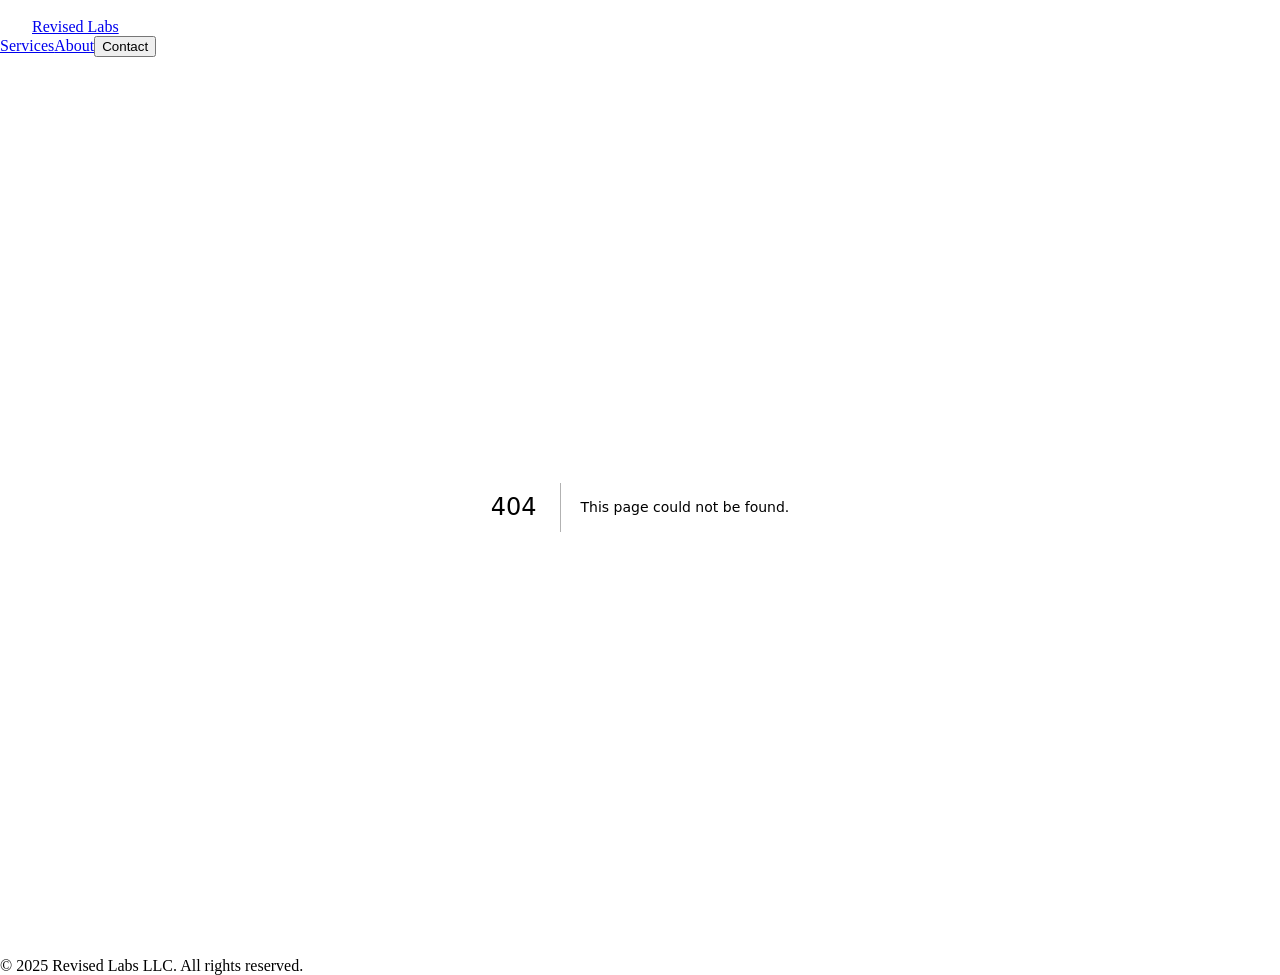
==== 404/index.html @ 35aca759 "trying path" ====
<!DOCTYPE html><!--xpmdP2iyxC4NeC9Fnushd--><html lang="en"><head><meta charSet="utf-8"/><meta name="viewport" content="width=device-width, initial-scale=1"/><link rel="preload" as="image" href="/revised_labs.png"/><link rel="stylesheet" href="/revisedlabs.com/_next/static/chunks/b23eba26e3c3e248.css" data-precedence="next"/><link rel="preload" as="script" fetchPriority="low" href="/revisedlabs.com/_next/static/chunks/e763ede94ab64db8.js"/><script src="/revisedlabs.com/_next/static/chunks/aa0a7c5c022cbeb9.js" async=""></script><script src="/revisedlabs.com/_next/static/chunks/d4b4a1ad90e2acdb.js" async=""></script><script src="/revisedlabs.com/_next/static/chunks/ad9ae217cc268f86.js" async=""></script><script src="/revisedlabs.com/_next/static/chunks/turbopack-08ae9ae83da7f808.js" async=""></script><script src="/revisedlabs.com/_next/static/chunks/428c0fe104c5d38a.js" async=""></script><script src="/revisedlabs.com/_next/static/chunks/ff1a16fafef87110.js" async=""></script><script src="/revisedlabs.com/_next/static/chunks/7340adf74ff47ec0.js" async=""></script><title>404: This page could not be found.</title><meta name="robots" content="noindex"/><meta name="next-size-adjust" content=""/><title>Revised Labs LLC</title><meta name="description" content="Revised Labs LLC provides consulting in infrastructure, systems, and software engineering."/><link rel="icon" href="/revisedlabs.com/favicon.ico?favicon.9a1964d8.ico" sizes="48x46" type="image/x-icon"/><script src="/revisedlabs.com/_next/static/chunks/a6dad97d9634a72d.js" noModule=""></script></head><body class="geist_a71539c9-module__T19VSG__variable geist_mono_8d43a2aa-module__8Li5zG__variable min-h-screen flex flex-col antialiased dark"><div hidden=""><!--$--><!--/$--></div><header class="fixed w-full top-0 z-50 border-b border-gray-200 dark:border-gray-800 bg-white/80 dark:bg-black/40 backdrop-blur"><div class="max-w-4xl mx-auto flex h-16 items-center justify-between px-4"><a class="flex items-center gap-2 font-semibold text-lg" href="/revisedlabs.com"><img alt="Revised Labs Logo" width="32" height="32" decoding="async" data-nimg="1" style="color:transparent" src="/revised_labs.png"/><span>Revised Labs</span></a><nav class="flex items-center gap-4"><a class="text-sm text-muted-foreground" href="/revisedlabs.com/services/">Services</a><a class="text-sm text-muted-foreground" href="/revisedlabs.com/about/">About</a><a href="/revisedlabs.com/contact/"><button data-slot="button" data-variant="default" data-size="sm" class="inline-flex items-center justify-center whitespace-nowrap text-sm font-medium transition-all disabled:pointer-events-none disabled:opacity-50 [&amp;_svg]:pointer-events-none [&amp;_svg:not([class*=&#x27;size-&#x27;])]:size-4 shrink-0 [&amp;_svg]:shrink-0 outline-none focus-visible:border-ring focus-visible:ring-ring/50 focus-visible:ring-[3px] aria-invalid:ring-destructive/20 dark:aria-invalid:ring-destructive/40 aria-invalid:border-destructive bg-primary text-primary-foreground hover:bg-primary/90 h-8 rounded-md gap-1.5 px-3 has-[&gt;svg]:px-2.5">Contact</button></a></nav></div></header><main class="flex-1"><div style="font-family:system-ui,&quot;Segoe UI&quot;,Roboto,Helvetica,Arial,sans-serif,&quot;Apple Color Emoji&quot;,&quot;Segoe UI Emoji&quot;;height:100vh;text-align:center;display:flex;flex-direction:column;align-items:center;justify-content:center"><div><style>body{color:#000;background:#fff;margin:0}.next-error-h1{border-right:1px solid rgba(0,0,0,.3)}@media (prefers-color-scheme:dark){body{color:#fff;background:#000}.next-error-h1{border-right:1px solid rgba(255,255,255,.3)}}</style><h1 class="next-error-h1" style="display:inline-block;margin:0 20px 0 0;padding:0 23px 0 0;font-size:24px;font-weight:500;vertical-align:top;line-height:49px">404</h1><div style="display:inline-block"><h2 style="font-size:14px;font-weight:400;line-height:49px;margin:0">This page could not be found.</h2></div></div></div><!--$--><!--/$--></main><footer class="w-full border-t py-6"><div class="container mx-auto px-4 text-center text-sm text-muted-foreground">© <!-- -->2025<!-- --> Revised Labs LLC. All rights reserved.</div></footer><section aria-label="Notifications alt+T" tabindex="-1" aria-live="polite" aria-relevant="additions text" aria-atomic="false"></section><script src="/revisedlabs.com/_next/static/chunks/e763ede94ab64db8.js" id="_R_" async=""></script><script>(self.__next_f=self.__next_f||[]).push([0])</script><script>self.__next_f.push([1,"1:\"$Sreact.fragment\"\n2:I[22016,[\"/revisedlabs.com/_next/static/chunks/428c0fe104c5d38a.js\"],\"\"]\n3:I[5500,[\"/revisedlabs.com/_next/static/chunks/428c0fe104c5d38a.js\"],\"Image\"]\n4:I[39756,[\"/revisedlabs.com/_next/static/chunks/ff1a16fafef87110.js\",\"/revisedlabs.com/_next/static/chunks/7340adf74ff47ec0.js\"],\"default\"]\n5:I[37457,[\"/revisedlabs.com/_next/static/chunks/ff1a16fafef87110.js\",\"/revisedlabs.com/_next/static/chunks/7340adf74ff47ec0.js\"],\"default\"]\n6:I[13354,[\"/revisedlabs.com/_next/static/chunks/428c0fe104c5d38a.js\"],\"Toaster\"]\nb:I[68027,[\"/revisedlabs.com/_next/static/chunks/ff1a16fafef87110.js\",\"/revisedlabs.com/_next/static/chunks/7340adf74ff47ec0.js\"],\"default\"]\n:HL[\"/revisedlabs.com/_next/static/chunks/b23eba26e3c3e248.css\",\"style\"]\n"])</script><script>self.__next_f.push([1,"0:{\"P\":null,\"b\":\"xpmdP2iyxC4NeC9Fnushd\",\"c\":[\"\",\"_not-found\",\"\"],\"q\":\"\",\"i\":false,\"f\":[[[\"\",{\"children\":[\"/_not-found\",{\"children\":[\"__PAGE__\",{}]}]},\"$undefined\",\"$undefined\",true],[[\"$\",\"$1\",\"c\",{\"children\":[[[\"$\",\"link\",\"0\",{\"rel\":\"stylesheet\",\"href\":\"/revisedlabs.com/_next/static/chunks/b23eba26e3c3e248.css\",\"precedence\":\"next\",\"crossOrigin\":\"$undefined\",\"nonce\":\"$undefined\"}],[\"$\",\"script\",\"script-0\",{\"src\":\"/revisedlabs.com/_next/static/chunks/428c0fe104c5d38a.js\",\"async\":true,\"nonce\":\"$undefined\"}]],[\"$\",\"html\",null,{\"lang\":\"en\",\"children\":[\"$\",\"body\",null,{\"className\":\"geist_a71539c9-module__T19VSG__variable geist_mono_8d43a2aa-module__8Li5zG__variable min-h-screen flex flex-col antialiased dark\",\"children\":[[\"$\",\"header\",null,{\"className\":\"fixed w-full top-0 z-50 border-b border-gray-200 dark:border-gray-800 bg-white/80 dark:bg-black/40 backdrop-blur\",\"children\":[\"$\",\"div\",null,{\"className\":\"max-w-4xl mx-auto flex h-16 items-center justify-between px-4\",\"children\":[[\"$\",\"$L2\",null,{\"href\":\"/\",\"className\":\"flex items-center gap-2 font-semibold text-lg\",\"children\":[[\"$\",\"$L3\",null,{\"src\":\"/revised_labs.png\",\"alt\":\"Revised Labs Logo\",\"width\":32,\"height\":32,\"priority\":true}],[\"$\",\"span\",null,{\"children\":\"Revised Labs\"}]]}],[\"$\",\"nav\",null,{\"className\":\"flex items-center gap-4\",\"children\":[[\"$\",\"$L2\",null,{\"href\":\"/services\",\"className\":\"text-sm text-muted-foreground\",\"children\":\"Services\"}],[\"$\",\"$L2\",null,{\"href\":\"/about\",\"className\":\"text-sm text-muted-foreground\",\"children\":\"About\"}],[\"$\",\"$L2\",null,{\"href\":\"/contact\",\"children\":[\"$\",\"button\",null,{\"data-slot\":\"button\",\"data-variant\":\"default\",\"data-size\":\"sm\",\"className\":\"inline-flex items-center justify-center whitespace-nowrap text-sm font-medium transition-all disabled:pointer-events-none disabled:opacity-50 [\u0026_svg]:pointer-events-none [\u0026_svg:not([class*='size-'])]:size-4 shrink-0 [\u0026_svg]:shrink-0 outline-none focus-visible:border-ring focus-visible:ring-ring/50 focus-visible:ring-[3px] aria-invalid:ring-destructive/20 dark:aria-invalid:ring-destructive/40 aria-invalid:border-destructive bg-primary text-primary-foreground hover:bg-primary/90 h-8 rounded-md gap-1.5 px-3 has-[\u003esvg]:px-2.5\",\"children\":\"Contact\"}]}]]}]]}]}],[\"$\",\"main\",null,{\"className\":\"flex-1\",\"children\":[\"$\",\"$L4\",null,{\"parallelRouterKey\":\"children\",\"error\":\"$undefined\",\"errorStyles\":\"$undefined\",\"errorScripts\":\"$undefined\",\"template\":[\"$\",\"$L5\",null,{}],\"templateStyles\":\"$undefined\",\"templateScripts\":\"$undefined\",\"notFound\":[[[\"$\",\"title\",null,{\"children\":\"404: This page could not be found.\"}],[\"$\",\"div\",null,{\"style\":{\"fontFamily\":\"system-ui,\\\"Segoe UI\\\",Roboto,Helvetica,Arial,sans-serif,\\\"Apple Color Emoji\\\",\\\"Segoe UI Emoji\\\"\",\"height\":\"100vh\",\"textAlign\":\"center\",\"display\":\"flex\",\"flexDirection\":\"column\",\"alignItems\":\"center\",\"justifyContent\":\"center\"},\"children\":[\"$\",\"div\",null,{\"children\":[[\"$\",\"style\",null,{\"dangerouslySetInnerHTML\":{\"__html\":\"body{color:#000;background:#fff;margin:0}.next-error-h1{border-right:1px solid rgba(0,0,0,.3)}@media (prefers-color-scheme:dark){body{color:#fff;background:#000}.next-error-h1{border-right:1px solid rgba(255,255,255,.3)}}\"}}],[\"$\",\"h1\",null,{\"className\":\"next-error-h1\",\"style\":{\"display\":\"inline-block\",\"margin\":\"0 20px 0 0\",\"padding\":\"0 23px 0 0\",\"fontSize\":24,\"fontWeight\":500,\"verticalAlign\":\"top\",\"lineHeight\":\"49px\"},\"children\":404}],[\"$\",\"div\",null,{\"style\":{\"display\":\"inline-block\"},\"children\":[\"$\",\"h2\",null,{\"style\":{\"fontSize\":14,\"fontWeight\":400,\"lineHeight\":\"49px\",\"margin\":0},\"children\":\"This page could not be found.\"}]}]]}]}]],[]],\"forbidden\":\"$undefined\",\"unauthorized\":\"$undefined\"}]}],[\"$\",\"footer\",null,{\"className\":\"w-full border-t py-6\",\"children\":[\"$\",\"div\",null,{\"className\":\"container mx-auto px-4 text-center text-sm text-muted-foreground\",\"children\":[\"© \",2025,\" Revised Labs LLC. All rights reserved.\"]}]}],[\"$\",\"$L6\",null,{\"position\":\"top-center\"}]]}]}]]}],{\"children\":[[\"$\",\"$1\",\"c\",{\"children\":[null,[\"$\",\"$L4\",null,{\"parallelRouterKey\":\"children\",\"error\":\"$undefined\",\"errorStyles\":\"$undefined\",\"errorScripts\":\"$undefined\",\"template\":[\"$\",\"$L5\",null,{}],\"templateStyles\":\"$undefined\",\"templateScripts\":\"$undefined\",\"notFound\":\"$undefined\",\"forbidden\":\"$undefined\",\"unauthorized\":\"$undefined\"}]]}],{\"children\":[[\"$\",\"$1\",\"c\",{\"children\":[[[\"$\",\"title\",null,{\"children\":\"404: This page could not be found.\"}],[\"$\",\"div\",null,{\"style\":\"$0:f:0:1:0:props:children:1:props:children:props:children:1:props:children:props:notFound:0:1:props:style\",\"children\":[\"$\",\"div\",null,{\"children\":[[\"$\",\"style\",null,{\"dangerouslySetInnerHTML\":{\"__html\":\"body{color:#000;background:#fff;margin:0}.next-error-h1{border-right:1px solid rgba(0,0,0,.3)}@media (prefers-color-scheme:dark){body{color:#fff;background:#000}.next-error-h1{border-right:1px solid rgba(255,255,255,.3)}}\"}}],\"$L7\",\"$L8\"]}]}]],null,\"$L9\"]}],{},null,false,false]},null,false,false]},null,false,false],\"$La\",false]],\"m\":\"$undefined\",\"G\":[\"$b\",\"$undefined\"],\"S\":true}\n"])</script><script>self.__next_f.push([1,"c:I[97367,[\"/revisedlabs.com/_next/static/chunks/ff1a16fafef87110.js\",\"/revisedlabs.com/_next/static/chunks/7340adf74ff47ec0.js\"],\"OutletBoundary\"]\nd:\"$Sreact.suspense\"\nf:I[97367,[\"/revisedlabs.com/_next/static/chunks/ff1a16fafef87110.js\",\"/revisedlabs.com/_next/static/chunks/7340adf74ff47ec0.js\"],\"ViewportBoundary\"]\n11:I[97367,[\"/revisedlabs.com/_next/static/chunks/ff1a16fafef87110.js\",\"/revisedlabs.com/_next/static/chunks/7340adf74ff47ec0.js\"],\"MetadataBoundary\"]\n7:[\"$\",\"h1\",null,{\"className\":\"next-error-h1\",\"style\":\"$0:f:0:1:0:props:children:1:props:children:props:children:1:props:children:props:notFound:0:1:props:children:props:children:1:props:style\",\"children\":404}]\n8:[\"$\",\"div\",null,{\"style\":\"$0:f:0:1:0:props:children:1:props:children:props:children:1:props:children:props:notFound:0:1:props:children:props:children:2:props:style\",\"children\":[\"$\",\"h2\",null,{\"style\":\"$0:f:0:1:0:props:children:1:props:children:props:children:1:props:children:props:notFound:0:1:props:children:props:children:2:props:children:props:style\",\"children\":\"This page could not be found.\"}]}]\n9:[\"$\",\"$Lc\",null,{\"children\":[\"$\",\"$d\",null,{\"name\":\"Next.MetadataOutlet\",\"children\":\"$@e\"}]}]\na:[\"$\",\"$1\",\"h\",{\"children\":[[\"$\",\"meta\",null,{\"name\":\"robots\",\"content\":\"noindex\"}],[\"$\",\"$Lf\",null,{\"children\":\"$L10\"}],[\"$\",\"div\",null,{\"hidden\":true,\"children\":[\"$\",\"$L11\",null,{\"children\":[\"$\",\"$d\",null,{\"name\":\"Next.Metadata\",\"children\":\"$L12\"}]}]}],[\"$\",\"meta\",null,{\"name\":\"next-size-adjust\",\"content\":\"\"}]]}]\n"])</script><script>self.__next_f.push([1,"10:[[\"$\",\"meta\",\"0\",{\"charSet\":\"utf-8\"}],[\"$\",\"meta\",\"1\",{\"name\":\"viewport\",\"content\":\"width=device-width, initial-scale=1\"}]]\n"])</script><script>self.__next_f.push([1,"13:I[27201,[\"/revisedlabs.com/_next/static/chunks/ff1a16fafef87110.js\",\"/revisedlabs.com/_next/static/chunks/7340adf74ff47ec0.js\"],\"IconMark\"]\ne:null\n12:[[\"$\",\"title\",\"0\",{\"children\":\"Revised Labs LLC\"}],[\"$\",\"meta\",\"1\",{\"name\":\"description\",\"content\":\"Revised Labs LLC provides consulting in infrastructure, systems, and software engineering.\"}],[\"$\",\"link\",\"2\",{\"rel\":\"icon\",\"href\":\"/revisedlabs.com/favicon.ico?favicon.9a1964d8.ico\",\"sizes\":\"48x46\",\"type\":\"image/x-icon\"}],[\"$\",\"$L13\",\"3\",{}]]\n"])</script></body></html>
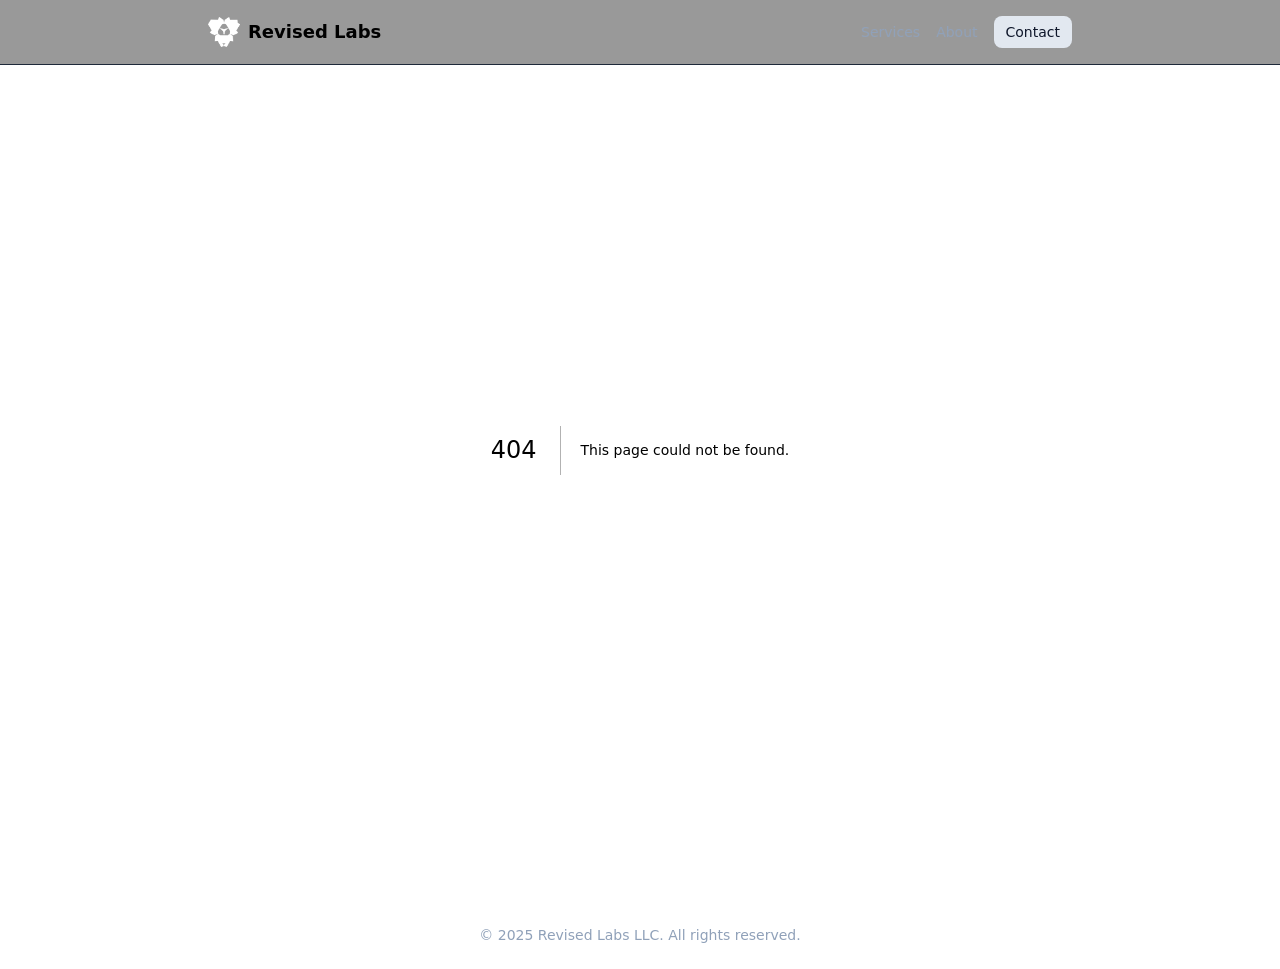
==== commit 046e8ec6: "removed base" ====
--- a/404/index.html
+++ b/404/index.html
@@ -1 +1 @@
-<!DOCTYPE html><!--xpmdP2iyxC4NeC9Fnushd--><html lang="en"><head><meta charSet="utf-8"/><meta name="viewport" content="width=device-width, initial-scale=1"/><link rel="preload" as="image" href="/revised_labs.png"/><link rel="stylesheet" href="/revisedlabs.com/_next/static/chunks/b23eba26e3c3e248.css" data-precedence="next"/><link rel="preload" as="script" fetchPriority="low" href="/revisedlabs.com/_next/static/chunks/e763ede94ab64db8.js"/><script src="/revisedlabs.com/_next/static/chunks/aa0a7c5c022cbeb9.js" async=""></script><script src="/revisedlabs.com/_next/static/chunks/d4b4a1ad90e2acdb.js" async=""></script><script src="/revisedlabs.com/_next/static/chunks/ad9ae217cc268f86.js" async=""></script><script src="/revisedlabs.com/_next/static/chunks/turbopack-08ae9ae83da7f808.js" async=""></script><script src="/revisedlabs.com/_next/static/chunks/428c0fe104c5d38a.js" async=""></script><script src="/revisedlabs.com/_next/static/chunks/ff1a16fafef87110.js" async=""></script><script src="/revisedlabs.com/_next/static/chunks/7340adf74ff47ec0.js" async=""></script><title>404: This page could not be found.</title><meta name="robots" content="noindex"/><meta name="next-size-adjust" content=""/><title>Revised Labs LLC</title><meta name="description" content="Revised Labs LLC provides consulting in infrastructure, systems, and software engineering."/><link rel="icon" href="/revisedlabs.com/favicon.ico?favicon.9a1964d8.ico" sizes="48x46" type="image/x-icon"/><script src="/revisedlabs.com/_next/static/chunks/a6dad97d9634a72d.js" noModule=""></script></head><body class="geist_a71539c9-module__T19VSG__variable geist_mono_8d43a2aa-module__8Li5zG__variable min-h-screen flex flex-col antialiased dark"><div hidden=""><!--$--><!--/$--></div><header class="fixed w-full top-0 z-50 border-b border-gray-200 dark:border-gray-800 bg-white/80 dark:bg-black/40 backdrop-blur"><div class="max-w-4xl mx-auto flex h-16 items-center justify-between px-4"><a class="flex items-center gap-2 font-semibold text-lg" href="/revisedlabs.com"><img alt="Revised Labs Logo" width="32" height="32" decoding="async" data-nimg="1" style="color:transparent" src="/revised_labs.png"/><span>Revised Labs</span></a><nav class="flex items-center gap-4"><a class="text-sm text-muted-foreground" href="/revisedlabs.com/services/">Services</a><a class="text-sm text-muted-foreground" href="/revisedlabs.com/about/">About</a><a href="/revisedlabs.com/contact/"><button data-slot="button" data-variant="default" data-size="sm" class="inline-flex items-center justify-center whitespace-nowrap text-sm font-medium transition-all disabled:pointer-events-none disabled:opacity-50 [&amp;_svg]:pointer-events-none [&amp;_svg:not([class*=&#x27;size-&#x27;])]:size-4 shrink-0 [&amp;_svg]:shrink-0 outline-none focus-visible:border-ring focus-visible:ring-ring/50 focus-visible:ring-[3px] aria-invalid:ring-destructive/20 dark:aria-invalid:ring-destructive/40 aria-invalid:border-destructive bg-primary text-primary-foreground hover:bg-primary/90 h-8 rounded-md gap-1.5 px-3 has-[&gt;svg]:px-2.5">Contact</button></a></nav></div></header><main class="flex-1"><div style="font-family:system-ui,&quot;Segoe UI&quot;,Roboto,Helvetica,Arial,sans-serif,&quot;Apple Color Emoji&quot;,&quot;Segoe UI Emoji&quot;;height:100vh;text-align:center;display:flex;flex-direction:column;align-items:center;justify-content:center"><div><style>body{color:#000;background:#fff;margin:0}.next-error-h1{border-right:1px solid rgba(0,0,0,.3)}@media (prefers-color-scheme:dark){body{color:#fff;background:#000}.next-error-h1{border-right:1px solid rgba(255,255,255,.3)}}</style><h1 class="next-error-h1" style="display:inline-block;margin:0 20px 0 0;padding:0 23px 0 0;font-size:24px;font-weight:500;vertical-align:top;line-height:49px">404</h1><div style="display:inline-block"><h2 style="font-size:14px;font-weight:400;line-height:49px;margin:0">This page could not be found.</h2></div></div></div><!--$--><!--/$--></main><footer class="w-full border-t py-6"><div class="container mx-auto px-4 text-center text-sm text-muted-foreground">© <!-- -->2025<!-- --> Revised Labs LLC. All rights reserved.</div></footer><section aria-label="Notifications alt+T" tabindex="-1" aria-live="polite" aria-relevant="additions text" aria-atomic="false"></section><script src="/revisedlabs.com/_next/static/chunks/e763ede94ab64db8.js" id="_R_" async=""></script><script>(self.__next_f=self.__next_f||[]).push([0])</script><script>self.__next_f.push([1,"1:\"$Sreact.fragment\"\n2:I[22016,[\"/revisedlabs.com/_next/static/chunks/428c0fe104c5d38a.js\"],\"\"]\n3:I[5500,[\"/revisedlabs.com/_next/static/chunks/428c0fe104c5d38a.js\"],\"Image\"]\n4:I[39756,[\"/revisedlabs.com/_next/static/chunks/ff1a16fafef87110.js\",\"/revisedlabs.com/_next/static/chunks/7340adf74ff47ec0.js\"],\"default\"]\n5:I[37457,[\"/revisedlabs.com/_next/static/chunks/ff1a16fafef87110.js\",\"/revisedlabs.com/_next/static/chunks/7340adf74ff47ec0.js\"],\"default\"]\n6:I[13354,[\"/revisedlabs.com/_next/static/chunks/428c0fe104c5d38a.js\"],\"Toaster\"]\nb:I[68027,[\"/revisedlabs.com/_next/static/chunks/ff1a16fafef87110.js\",\"/revisedlabs.com/_next/static/chunks/7340adf74ff47ec0.js\"],\"default\"]\n:HL[\"/revisedlabs.com/_next/static/chunks/b23eba26e3c3e248.css\",\"style\"]\n"])</script><script>self.__next_f.push([1,"0:{\"P\":null,\"b\":\"xpmdP2iyxC4NeC9Fnushd\",\"c\":[\"\",\"_not-found\",\"\"],\"q\":\"\",\"i\":false,\"f\":[[[\"\",{\"children\":[\"/_not-found\",{\"children\":[\"__PAGE__\",{}]}]},\"$undefined\",\"$undefined\",true],[[\"$\",\"$1\",\"c\",{\"children\":[[[\"$\",\"link\",\"0\",{\"rel\":\"stylesheet\",\"href\":\"/revisedlabs.com/_next/static/chunks/b23eba26e3c3e248.css\",\"precedence\":\"next\",\"crossOrigin\":\"$undefined\",\"nonce\":\"$undefined\"}],[\"$\",\"script\",\"script-0\",{\"src\":\"/revisedlabs.com/_next/static/chunks/428c0fe104c5d38a.js\",\"async\":true,\"nonce\":\"$undefined\"}]],[\"$\",\"html\",null,{\"lang\":\"en\",\"children\":[\"$\",\"body\",null,{\"className\":\"geist_a71539c9-module__T19VSG__variable geist_mono_8d43a2aa-module__8Li5zG__variable min-h-screen flex flex-col antialiased dark\",\"children\":[[\"$\",\"header\",null,{\"className\":\"fixed w-full top-0 z-50 border-b border-gray-200 dark:border-gray-800 bg-white/80 dark:bg-black/40 backdrop-blur\",\"children\":[\"$\",\"div\",null,{\"className\":\"max-w-4xl mx-auto flex h-16 items-center justify-between px-4\",\"children\":[[\"$\",\"$L2\",null,{\"href\":\"/\",\"className\":\"flex items-center gap-2 font-semibold text-lg\",\"children\":[[\"$\",\"$L3\",null,{\"src\":\"/revised_labs.png\",\"alt\":\"Revised Labs Logo\",\"width\":32,\"height\":32,\"priority\":true}],[\"$\",\"span\",null,{\"children\":\"Revised Labs\"}]]}],[\"$\",\"nav\",null,{\"className\":\"flex items-center gap-4\",\"children\":[[\"$\",\"$L2\",null,{\"href\":\"/services\",\"className\":\"text-sm text-muted-foreground\",\"children\":\"Services\"}],[\"$\",\"$L2\",null,{\"href\":\"/about\",\"className\":\"text-sm text-muted-foreground\",\"children\":\"About\"}],[\"$\",\"$L2\",null,{\"href\":\"/contact\",\"children\":[\"$\",\"button\",null,{\"data-slot\":\"button\",\"data-variant\":\"default\",\"data-size\":\"sm\",\"className\":\"inline-flex items-center justify-center whitespace-nowrap text-sm font-medium transition-all disabled:pointer-events-none disabled:opacity-50 [\u0026_svg]:pointer-events-none [\u0026_svg:not([class*='size-'])]:size-4 shrink-0 [\u0026_svg]:shrink-0 outline-none focus-visible:border-ring focus-visible:ring-ring/50 focus-visible:ring-[3px] aria-invalid:ring-destructive/20 dark:aria-invalid:ring-destructive/40 aria-invalid:border-destructive bg-primary text-primary-foreground hover:bg-primary/90 h-8 rounded-md gap-1.5 px-3 has-[\u003esvg]:px-2.5\",\"children\":\"Contact\"}]}]]}]]}]}],[\"$\",\"main\",null,{\"className\":\"flex-1\",\"children\":[\"$\",\"$L4\",null,{\"parallelRouterKey\":\"children\",\"error\":\"$undefined\",\"errorStyles\":\"$undefined\",\"errorScripts\":\"$undefined\",\"template\":[\"$\",\"$L5\",null,{}],\"templateStyles\":\"$undefined\",\"templateScripts\":\"$undefined\",\"notFound\":[[[\"$\",\"title\",null,{\"children\":\"404: This page could not be found.\"}],[\"$\",\"div\",null,{\"style\":{\"fontFamily\":\"system-ui,\\\"Segoe UI\\\",Roboto,Helvetica,Arial,sans-serif,\\\"Apple Color Emoji\\\",\\\"Segoe UI Emoji\\\"\",\"height\":\"100vh\",\"textAlign\":\"center\",\"display\":\"flex\",\"flexDirection\":\"column\",\"alignItems\":\"center\",\"justifyContent\":\"center\"},\"children\":[\"$\",\"div\",null,{\"children\":[[\"$\",\"style\",null,{\"dangerouslySetInnerHTML\":{\"__html\":\"body{color:#000;background:#fff;margin:0}.next-error-h1{border-right:1px solid rgba(0,0,0,.3)}@media (prefers-color-scheme:dark){body{color:#fff;background:#000}.next-error-h1{border-right:1px solid rgba(255,255,255,.3)}}\"}}],[\"$\",\"h1\",null,{\"className\":\"next-error-h1\",\"style\":{\"display\":\"inline-block\",\"margin\":\"0 20px 0 0\",\"padding\":\"0 23px 0 0\",\"fontSize\":24,\"fontWeight\":500,\"verticalAlign\":\"top\",\"lineHeight\":\"49px\"},\"children\":404}],[\"$\",\"div\",null,{\"style\":{\"display\":\"inline-block\"},\"children\":[\"$\",\"h2\",null,{\"style\":{\"fontSize\":14,\"fontWeight\":400,\"lineHeight\":\"49px\",\"margin\":0},\"children\":\"This page could not be found.\"}]}]]}]}]],[]],\"forbidden\":\"$undefined\",\"unauthorized\":\"$undefined\"}]}],[\"$\",\"footer\",null,{\"className\":\"w-full border-t py-6\",\"children\":[\"$\",\"div\",null,{\"className\":\"container mx-auto px-4 text-center text-sm text-muted-foreground\",\"children\":[\"© \",2025,\" Revised Labs LLC. All rights reserved.\"]}]}],[\"$\",\"$L6\",null,{\"position\":\"top-center\"}]]}]}]]}],{\"children\":[[\"$\",\"$1\",\"c\",{\"children\":[null,[\"$\",\"$L4\",null,{\"parallelRouterKey\":\"children\",\"error\":\"$undefined\",\"errorStyles\":\"$undefined\",\"errorScripts\":\"$undefined\",\"template\":[\"$\",\"$L5\",null,{}],\"templateStyles\":\"$undefined\",\"templateScripts\":\"$undefined\",\"notFound\":\"$undefined\",\"forbidden\":\"$undefined\",\"unauthorized\":\"$undefined\"}]]}],{\"children\":[[\"$\",\"$1\",\"c\",{\"children\":[[[\"$\",\"title\",null,{\"children\":\"404: This page could not be found.\"}],[\"$\",\"div\",null,{\"style\":\"$0:f:0:1:0:props:children:1:props:children:props:children:1:props:children:props:notFound:0:1:props:style\",\"children\":[\"$\",\"div\",null,{\"children\":[[\"$\",\"style\",null,{\"dangerouslySetInnerHTML\":{\"__html\":\"body{color:#000;background:#fff;margin:0}.next-error-h1{border-right:1px solid rgba(0,0,0,.3)}@media (prefers-color-scheme:dark){body{color:#fff;background:#000}.next-error-h1{border-right:1px solid rgba(255,255,255,.3)}}\"}}],\"$L7\",\"$L8\"]}]}]],null,\"$L9\"]}],{},null,false,false]},null,false,false]},null,false,false],\"$La\",false]],\"m\":\"$undefined\",\"G\":[\"$b\",\"$undefined\"],\"S\":true}\n"])</script><script>self.__next_f.push([1,"c:I[97367,[\"/revisedlabs.com/_next/static/chunks/ff1a16fafef87110.js\",\"/revisedlabs.com/_next/static/chunks/7340adf74ff47ec0.js\"],\"OutletBoundary\"]\nd:\"$Sreact.suspense\"\nf:I[97367,[\"/revisedlabs.com/_next/static/chunks/ff1a16fafef87110.js\",\"/revisedlabs.com/_next/static/chunks/7340adf74ff47ec0.js\"],\"ViewportBoundary\"]\n11:I[97367,[\"/revisedlabs.com/_next/static/chunks/ff1a16fafef87110.js\",\"/revisedlabs.com/_next/static/chunks/7340adf74ff47ec0.js\"],\"MetadataBoundary\"]\n7:[\"$\",\"h1\",null,{\"className\":\"next-error-h1\",\"style\":\"$0:f:0:1:0:props:children:1:props:children:props:children:1:props:children:props:notFound:0:1:props:children:props:children:1:props:style\",\"children\":404}]\n8:[\"$\",\"div\",null,{\"style\":\"$0:f:0:1:0:props:children:1:props:children:props:children:1:props:children:props:notFound:0:1:props:children:props:children:2:props:style\",\"children\":[\"$\",\"h2\",null,{\"style\":\"$0:f:0:1:0:props:children:1:props:children:props:children:1:props:children:props:notFound:0:1:props:children:props:children:2:props:children:props:style\",\"children\":\"This page could not be found.\"}]}]\n9:[\"$\",\"$Lc\",null,{\"children\":[\"$\",\"$d\",null,{\"name\":\"Next.MetadataOutlet\",\"children\":\"$@e\"}]}]\na:[\"$\",\"$1\",\"h\",{\"children\":[[\"$\",\"meta\",null,{\"name\":\"robots\",\"content\":\"noindex\"}],[\"$\",\"$Lf\",null,{\"children\":\"$L10\"}],[\"$\",\"div\",null,{\"hidden\":true,\"children\":[\"$\",\"$L11\",null,{\"children\":[\"$\",\"$d\",null,{\"name\":\"Next.Metadata\",\"children\":\"$L12\"}]}]}],[\"$\",\"meta\",null,{\"name\":\"next-size-adjust\",\"content\":\"\"}]]}]\n"])</script><script>self.__next_f.push([1,"10:[[\"$\",\"meta\",\"0\",{\"charSet\":\"utf-8\"}],[\"$\",\"meta\",\"1\",{\"name\":\"viewport\",\"content\":\"width=device-width, initial-scale=1\"}]]\n"])</script><script>self.__next_f.push([1,"13:I[27201,[\"/revisedlabs.com/_next/static/chunks/ff1a16fafef87110.js\",\"/revisedlabs.com/_next/static/chunks/7340adf74ff47ec0.js\"],\"IconMark\"]\ne:null\n12:[[\"$\",\"title\",\"0\",{\"children\":\"Revised Labs LLC\"}],[\"$\",\"meta\",\"1\",{\"name\":\"description\",\"content\":\"Revised Labs LLC provides consulting in infrastructure, systems, and software engineering.\"}],[\"$\",\"link\",\"2\",{\"rel\":\"icon\",\"href\":\"/revisedlabs.com/favicon.ico?favicon.9a1964d8.ico\",\"sizes\":\"48x46\",\"type\":\"image/x-icon\"}],[\"$\",\"$L13\",\"3\",{}]]\n"])</script></body></html>+<!DOCTYPE html><!--VBgOIwMroVGfZwz7dorbr--><html lang="en"><head><meta charSet="utf-8"/><meta name="viewport" content="width=device-width, initial-scale=1"/><link rel="preload" as="image" href="/revised_labs.png"/><link rel="stylesheet" href="/_next/static/chunks/b23eba26e3c3e248.css" data-precedence="next"/><link rel="preload" as="script" fetchPriority="low" href="/_next/static/chunks/e763ede94ab64db8.js"/><script src="/_next/static/chunks/aa0a7c5c022cbeb9.js" async=""></script><script src="/_next/static/chunks/d4b4a1ad90e2acdb.js" async=""></script><script src="/_next/static/chunks/0122bb27ffb6a1be.js" async=""></script><script src="/_next/static/chunks/turbopack-5ea8265640cfc899.js" async=""></script><script src="/_next/static/chunks/62719e72f26ec309.js" async=""></script><script src="/_next/static/chunks/ff1a16fafef87110.js" async=""></script><script src="/_next/static/chunks/7340adf74ff47ec0.js" async=""></script><title>404: This page could not be found.</title><meta name="robots" content="noindex"/><meta name="next-size-adjust" content=""/><title>Revised Labs LLC</title><meta name="description" content="Revised Labs LLC provides consulting in infrastructure, systems, and software engineering."/><link rel="icon" href="/favicon.ico?favicon.9a1964d8.ico" sizes="48x46" type="image/x-icon"/><script src="/_next/static/chunks/a6dad97d9634a72d.js" noModule=""></script></head><body class="geist_a71539c9-module__T19VSG__variable geist_mono_8d43a2aa-module__8Li5zG__variable min-h-screen flex flex-col antialiased dark"><div hidden=""><!--$--><!--/$--></div><header class="fixed w-full top-0 z-50 border-b border-gray-200 dark:border-gray-800 bg-white/80 dark:bg-black/40 backdrop-blur"><div class="max-w-4xl mx-auto flex h-16 items-center justify-between px-4"><a class="flex items-center gap-2 font-semibold text-lg" href="/"><img alt="Revised Labs Logo" width="32" height="32" decoding="async" data-nimg="1" style="color:transparent" src="/revised_labs.png"/><span>Revised Labs</span></a><nav class="flex items-center gap-4"><a class="text-sm text-muted-foreground" href="/services/">Services</a><a class="text-sm text-muted-foreground" href="/about/">About</a><a href="/contact/"><button data-slot="button" data-variant="default" data-size="sm" class="inline-flex items-center justify-center whitespace-nowrap text-sm font-medium transition-all disabled:pointer-events-none disabled:opacity-50 [&amp;_svg]:pointer-events-none [&amp;_svg:not([class*=&#x27;size-&#x27;])]:size-4 shrink-0 [&amp;_svg]:shrink-0 outline-none focus-visible:border-ring focus-visible:ring-ring/50 focus-visible:ring-[3px] aria-invalid:ring-destructive/20 dark:aria-invalid:ring-destructive/40 aria-invalid:border-destructive bg-primary text-primary-foreground hover:bg-primary/90 h-8 rounded-md gap-1.5 px-3 has-[&gt;svg]:px-2.5">Contact</button></a></nav></div></header><main class="flex-1"><div style="font-family:system-ui,&quot;Segoe UI&quot;,Roboto,Helvetica,Arial,sans-serif,&quot;Apple Color Emoji&quot;,&quot;Segoe UI Emoji&quot;;height:100vh;text-align:center;display:flex;flex-direction:column;align-items:center;justify-content:center"><div><style>body{color:#000;background:#fff;margin:0}.next-error-h1{border-right:1px solid rgba(0,0,0,.3)}@media (prefers-color-scheme:dark){body{color:#fff;background:#000}.next-error-h1{border-right:1px solid rgba(255,255,255,.3)}}</style><h1 class="next-error-h1" style="display:inline-block;margin:0 20px 0 0;padding:0 23px 0 0;font-size:24px;font-weight:500;vertical-align:top;line-height:49px">404</h1><div style="display:inline-block"><h2 style="font-size:14px;font-weight:400;line-height:49px;margin:0">This page could not be found.</h2></div></div></div><!--$--><!--/$--></main><footer class="w-full border-t py-6"><div class="container mx-auto px-4 text-center text-sm text-muted-foreground">© <!-- -->2025<!-- --> Revised Labs LLC. All rights reserved.</div></footer><section aria-label="Notifications alt+T" tabindex="-1" aria-live="polite" aria-relevant="additions text" aria-atomic="false"></section><script src="/_next/static/chunks/e763ede94ab64db8.js" id="_R_" async=""></script><script>(self.__next_f=self.__next_f||[]).push([0])</script><script>self.__next_f.push([1,"1:\"$Sreact.fragment\"\n2:I[22016,[\"/_next/static/chunks/62719e72f26ec309.js\"],\"\"]\n3:I[5500,[\"/_next/static/chunks/62719e72f26ec309.js\"],\"Image\"]\n4:I[39756,[\"/_next/static/chunks/ff1a16fafef87110.js\",\"/_next/static/chunks/7340adf74ff47ec0.js\"],\"default\"]\n5:I[37457,[\"/_next/static/chunks/ff1a16fafef87110.js\",\"/_next/static/chunks/7340adf74ff47ec0.js\"],\"default\"]\n6:I[13354,[\"/_next/static/chunks/62719e72f26ec309.js\"],\"Toaster\"]\nb:I[68027,[\"/_next/static/chunks/ff1a16fafef87110.js\",\"/_next/static/chunks/7340adf74ff47ec0.js\"],\"default\"]\n:HL[\"/_next/static/chunks/b23eba26e3c3e248.css\",\"style\"]\n"])</script><script>self.__next_f.push([1,"0:{\"P\":null,\"b\":\"VBgOIwMroVGfZwz7dorbr\",\"c\":[\"\",\"_not-found\",\"\"],\"q\":\"\",\"i\":false,\"f\":[[[\"\",{\"children\":[\"/_not-found\",{\"children\":[\"__PAGE__\",{}]}]},\"$undefined\",\"$undefined\",true],[[\"$\",\"$1\",\"c\",{\"children\":[[[\"$\",\"link\",\"0\",{\"rel\":\"stylesheet\",\"href\":\"/_next/static/chunks/b23eba26e3c3e248.css\",\"precedence\":\"next\",\"crossOrigin\":\"$undefined\",\"nonce\":\"$undefined\"}],[\"$\",\"script\",\"script-0\",{\"src\":\"/_next/static/chunks/62719e72f26ec309.js\",\"async\":true,\"nonce\":\"$undefined\"}]],[\"$\",\"html\",null,{\"lang\":\"en\",\"children\":[\"$\",\"body\",null,{\"className\":\"geist_a71539c9-module__T19VSG__variable geist_mono_8d43a2aa-module__8Li5zG__variable min-h-screen flex flex-col antialiased dark\",\"children\":[[\"$\",\"header\",null,{\"className\":\"fixed w-full top-0 z-50 border-b border-gray-200 dark:border-gray-800 bg-white/80 dark:bg-black/40 backdrop-blur\",\"children\":[\"$\",\"div\",null,{\"className\":\"max-w-4xl mx-auto flex h-16 items-center justify-between px-4\",\"children\":[[\"$\",\"$L2\",null,{\"href\":\"/\",\"className\":\"flex items-center gap-2 font-semibold text-lg\",\"children\":[[\"$\",\"$L3\",null,{\"src\":\"/revised_labs.png\",\"alt\":\"Revised Labs Logo\",\"width\":32,\"height\":32,\"priority\":true}],[\"$\",\"span\",null,{\"children\":\"Revised Labs\"}]]}],[\"$\",\"nav\",null,{\"className\":\"flex items-center gap-4\",\"children\":[[\"$\",\"$L2\",null,{\"href\":\"/services\",\"className\":\"text-sm text-muted-foreground\",\"children\":\"Services\"}],[\"$\",\"$L2\",null,{\"href\":\"/about\",\"className\":\"text-sm text-muted-foreground\",\"children\":\"About\"}],[\"$\",\"$L2\",null,{\"href\":\"/contact\",\"children\":[\"$\",\"button\",null,{\"data-slot\":\"button\",\"data-variant\":\"default\",\"data-size\":\"sm\",\"className\":\"inline-flex items-center justify-center whitespace-nowrap text-sm font-medium transition-all disabled:pointer-events-none disabled:opacity-50 [\u0026_svg]:pointer-events-none [\u0026_svg:not([class*='size-'])]:size-4 shrink-0 [\u0026_svg]:shrink-0 outline-none focus-visible:border-ring focus-visible:ring-ring/50 focus-visible:ring-[3px] aria-invalid:ring-destructive/20 dark:aria-invalid:ring-destructive/40 aria-invalid:border-destructive bg-primary text-primary-foreground hover:bg-primary/90 h-8 rounded-md gap-1.5 px-3 has-[\u003esvg]:px-2.5\",\"children\":\"Contact\"}]}]]}]]}]}],[\"$\",\"main\",null,{\"className\":\"flex-1\",\"children\":[\"$\",\"$L4\",null,{\"parallelRouterKey\":\"children\",\"error\":\"$undefined\",\"errorStyles\":\"$undefined\",\"errorScripts\":\"$undefined\",\"template\":[\"$\",\"$L5\",null,{}],\"templateStyles\":\"$undefined\",\"templateScripts\":\"$undefined\",\"notFound\":[[[\"$\",\"title\",null,{\"children\":\"404: This page could not be found.\"}],[\"$\",\"div\",null,{\"style\":{\"fontFamily\":\"system-ui,\\\"Segoe UI\\\",Roboto,Helvetica,Arial,sans-serif,\\\"Apple Color Emoji\\\",\\\"Segoe UI Emoji\\\"\",\"height\":\"100vh\",\"textAlign\":\"center\",\"display\":\"flex\",\"flexDirection\":\"column\",\"alignItems\":\"center\",\"justifyContent\":\"center\"},\"children\":[\"$\",\"div\",null,{\"children\":[[\"$\",\"style\",null,{\"dangerouslySetInnerHTML\":{\"__html\":\"body{color:#000;background:#fff;margin:0}.next-error-h1{border-right:1px solid rgba(0,0,0,.3)}@media (prefers-color-scheme:dark){body{color:#fff;background:#000}.next-error-h1{border-right:1px solid rgba(255,255,255,.3)}}\"}}],[\"$\",\"h1\",null,{\"className\":\"next-error-h1\",\"style\":{\"display\":\"inline-block\",\"margin\":\"0 20px 0 0\",\"padding\":\"0 23px 0 0\",\"fontSize\":24,\"fontWeight\":500,\"verticalAlign\":\"top\",\"lineHeight\":\"49px\"},\"children\":404}],[\"$\",\"div\",null,{\"style\":{\"display\":\"inline-block\"},\"children\":[\"$\",\"h2\",null,{\"style\":{\"fontSize\":14,\"fontWeight\":400,\"lineHeight\":\"49px\",\"margin\":0},\"children\":\"This page could not be found.\"}]}]]}]}]],[]],\"forbidden\":\"$undefined\",\"unauthorized\":\"$undefined\"}]}],[\"$\",\"footer\",null,{\"className\":\"w-full border-t py-6\",\"children\":[\"$\",\"div\",null,{\"className\":\"container mx-auto px-4 text-center text-sm text-muted-foreground\",\"children\":[\"© \",2025,\" Revised Labs LLC. All rights reserved.\"]}]}],[\"$\",\"$L6\",null,{\"position\":\"top-center\"}]]}]}]]}],{\"children\":[[\"$\",\"$1\",\"c\",{\"children\":[null,[\"$\",\"$L4\",null,{\"parallelRouterKey\":\"children\",\"error\":\"$undefined\",\"errorStyles\":\"$undefined\",\"errorScripts\":\"$undefined\",\"template\":[\"$\",\"$L5\",null,{}],\"templateStyles\":\"$undefined\",\"templateScripts\":\"$undefined\",\"notFound\":\"$undefined\",\"forbidden\":\"$undefined\",\"unauthorized\":\"$undefined\"}]]}],{\"children\":[[\"$\",\"$1\",\"c\",{\"children\":[[[\"$\",\"title\",null,{\"children\":\"404: This page could not be found.\"}],[\"$\",\"div\",null,{\"style\":\"$0:f:0:1:0:props:children:1:props:children:props:children:1:props:children:props:notFound:0:1:props:style\",\"children\":[\"$\",\"div\",null,{\"children\":[[\"$\",\"style\",null,{\"dangerouslySetInnerHTML\":{\"__html\":\"body{color:#000;background:#fff;margin:0}.next-error-h1{border-right:1px solid rgba(0,0,0,.3)}@media (prefers-color-scheme:dark){body{color:#fff;background:#000}.next-error-h1{border-right:1px solid rgba(255,255,255,.3)}}\"}}],\"$L7\",\"$L8\"]}]}]],null,\"$L9\"]}],{},null,false,false]},null,false,false]},null,false,false],\"$La\",false]],\"m\":\"$undefined\",\"G\":[\"$b\",\"$undefined\"],\"S\":true}\n"])</script><script>self.__next_f.push([1,"c:I[97367,[\"/_next/static/chunks/ff1a16fafef87110.js\",\"/_next/static/chunks/7340adf74ff47ec0.js\"],\"OutletBoundary\"]\nd:\"$Sreact.suspense\"\nf:I[97367,[\"/_next/static/chunks/ff1a16fafef87110.js\",\"/_next/static/chunks/7340adf74ff47ec0.js\"],\"ViewportBoundary\"]\n11:I[97367,[\"/_next/static/chunks/ff1a16fafef87110.js\",\"/_next/static/chunks/7340adf74ff47ec0.js\"],\"MetadataBoundary\"]\n7:[\"$\",\"h1\",null,{\"className\":\"next-error-h1\",\"style\":\"$0:f:0:1:0:props:children:1:props:children:props:children:1:props:children:props:notFound:0:1:props:children:props:children:1:props:style\",\"children\":404}]\n8:[\"$\",\"div\",null,{\"style\":\"$0:f:0:1:0:props:children:1:props:children:props:children:1:props:children:props:notFound:0:1:props:children:props:children:2:props:style\",\"children\":[\"$\",\"h2\",null,{\"style\":\"$0:f:0:1:0:props:children:1:props:children:props:children:1:props:children:props:notFound:0:1:props:children:props:children:2:props:children:props:style\",\"children\":\"This page could not be found.\"}]}]\n9:[\"$\",\"$Lc\",null,{\"children\":[\"$\",\"$d\",null,{\"name\":\"Next.MetadataOutlet\",\"children\":\"$@e\"}]}]\na:[\"$\",\"$1\",\"h\",{\"children\":[[\"$\",\"meta\",null,{\"name\":\"robots\",\"content\":\"noindex\"}],[\"$\",\"$Lf\",null,{\"children\":\"$L10\"}],[\"$\",\"div\",null,{\"hidden\":true,\"children\":[\"$\",\"$L11\",null,{\"children\":[\"$\",\"$d\",null,{\"name\":\"Next.Metadata\",\"children\":\"$L12\"}]}]}],[\"$\",\"meta\",null,{\"name\":\"next-size-adjust\",\"content\":\"\"}]]}]\n"])</script><script>self.__next_f.push([1,"10:[[\"$\",\"meta\",\"0\",{\"charSet\":\"utf-8\"}],[\"$\",\"meta\",\"1\",{\"name\":\"viewport\",\"content\":\"width=device-width, initial-scale=1\"}]]\n"])</script><script>self.__next_f.push([1,"13:I[27201,[\"/_next/static/chunks/ff1a16fafef87110.js\",\"/_next/static/chunks/7340adf74ff47ec0.js\"],\"IconMark\"]\ne:null\n12:[[\"$\",\"title\",\"0\",{\"children\":\"Revised Labs LLC\"}],[\"$\",\"meta\",\"1\",{\"name\":\"description\",\"content\":\"Revised Labs LLC provides consulting in infrastructure, systems, and software engineering.\"}],[\"$\",\"link\",\"2\",{\"rel\":\"icon\",\"href\":\"/favicon.ico?favicon.9a1964d8.ico\",\"sizes\":\"48x46\",\"type\":\"image/x-icon\"}],[\"$\",\"$L13\",\"3\",{}]]\n"])</script></body></html>
--- a/_next/static/chunks/b23eba26e3c3e248.css
+++ b/_next/static/chunks/b23eba26e3c3e248.css
@@ -0,0 +1,3 @@
+@font-face{font-family:Geist;font-style:normal;font-weight:100 900;font-display:swap;src:url(../media/8a480f0b521d4e75-s.8e0177b5.woff2)format("woff2");unicode-range:U+301,U+400-45F,U+490-491,U+4B0-4B1,U+2116}@font-face{font-family:Geist;font-style:normal;font-weight:100 900;font-display:swap;src:url(../media/7178b3e590c64307-s.b97b3418.woff2)format("woff2");unicode-range:U+100-2BA,U+2BD-2C5,U+2C7-2CC,U+2CE-2D7,U+2DD-2FF,U+304,U+308,U+329,U+1D00-1DBF,U+1E00-1E9F,U+1EF2-1EFF,U+2020,U+20A0-20AB,U+20AD-20C0,U+2113,U+2C60-2C7F,U+A720-A7FF}@font-face{font-family:Geist;font-style:normal;font-weight:100 900;font-display:swap;src:url(../media/caa3a2e1cccd8315-s.p.853070df.woff2)format("woff2");unicode-range:U+??,U+131,U+152-153,U+2BB-2BC,U+2C6,U+2DA,U+2DC,U+304,U+308,U+329,U+2000-206F,U+20AC,U+2122,U+2191,U+2193,U+2212,U+2215,U+FEFF,U+FFFD}@font-face{font-family:Geist Fallback;src:local(Arial);ascent-override:95.94%;descent-override:28.16%;line-gap-override:0.0%;size-adjust:104.76%}.geist_a71539c9-module__T19VSG__className{font-family:Geist,Geist Fallback;font-style:normal}.geist_a71539c9-module__T19VSG__variable{--font-geist-sans:"Geist","Geist Fallback"}
+@font-face{font-family:Geist Mono;font-style:normal;font-weight:100 900;font-display:swap;src:url(../media/4fa387ec64143e14-s.c1fdd6c2.woff2)format("woff2");unicode-range:U+301,U+400-45F,U+490-491,U+4B0-4B1,U+2116}@font-face{font-family:Geist Mono;font-style:normal;font-weight:100 900;font-display:swap;src:url(../media/bbc41e54d2fcbd21-s.799d8ef8.woff2)format("woff2");unicode-range:U+100-2BA,U+2BD-2C5,U+2C7-2CC,U+2CE-2D7,U+2DD-2FF,U+304,U+308,U+329,U+1D00-1DBF,U+1E00-1E9F,U+1EF2-1EFF,U+2020,U+20A0-20AB,U+20AD-20C0,U+2113,U+2C60-2C7F,U+A720-A7FF}@font-face{font-family:Geist Mono;font-style:normal;font-weight:100 900;font-display:swap;src:url(../media/797e433ab948586e-s.p.dbea232f.woff2)format("woff2");unicode-range:U+??,U+131,U+152-153,U+2BB-2BC,U+2C6,U+2DA,U+2DC,U+304,U+308,U+329,U+2000-206F,U+20AC,U+2122,U+2191,U+2193,U+2212,U+2215,U+FEFF,U+FFFD}@font-face{font-family:Geist Mono Fallback;src:local(Arial);ascent-override:74.67%;descent-override:21.92%;line-gap-override:0.0%;size-adjust:134.59%}.geist_mono_8d43a2aa-module__8Li5zG__className{font-family:Geist Mono,Geist Mono Fallback;font-style:normal}.geist_mono_8d43a2aa-module__8Li5zG__variable{--font-geist-mono:"Geist Mono","Geist Mono Fallback"}
+@layer properties{@supports (((-webkit-hyphens:none)) and (not (margin-trim:inline))) or ((-moz-orient:inline) and (not (color:rgb(from red r g b)))){*,:before,:after,::backdrop{--tw-rotate-x:initial;--tw-rotate-y:initial;--tw-rotate-z:initial;--tw-skew-x:initial;--tw-skew-y:initial;--tw-space-y-reverse:0;--tw-border-style:solid;--tw-leading:initial;--tw-font-weight:initial;--tw-tracking:initial;--tw-shadow:0 0 #0000;--tw-shadow-color:initial;--tw-shadow-alpha:100%;--tw-inset-shadow:0 0 #0000;--tw-inset-shadow-color:initial;--tw-inset-shadow-alpha:100%;--tw-ring-color:initial;--tw-ring-shadow:0 0 #0000;--tw-inset-ring-color:initial;--tw-inset-ring-shadow:0 0 #0000;--tw-ring-inset:initial;--tw-ring-offset-width:0px;--tw-ring-offset-color:#fff;--tw-ring-offset-shadow:0 0 #0000;--tw-outline-style:solid;--tw-backdrop-blur:initial;--tw-backdrop-brightness:initial;--tw-backdrop-contrast:initial;--tw-backdrop-grayscale:initial;--tw-backdrop-hue-rotate:initial;--tw-backdrop-invert:initial;--tw-backdrop-opacity:initial;--tw-backdrop-saturate:initial;--tw-backdrop-sepia:initial;--tw-animation-delay:0s;--tw-animation-direction:normal;--tw-animation-duration:initial;--tw-animation-fill-mode:none;--tw-animation-iteration-count:1;--tw-enter-blur:0;--tw-enter-opacity:1;--tw-enter-rotate:0;--tw-enter-scale:1;--tw-enter-translate-x:0;--tw-enter-translate-y:0;--tw-exit-blur:0;--tw-exit-opacity:1;--tw-exit-rotate:0;--tw-exit-scale:1;--tw-exit-translate-x:0;--tw-exit-translate-y:0}}}@layer theme{:root,:host{--color-gray-200:#e5e7eb;--color-gray-500:#6a7282;--color-gray-800:#1e2939;--color-black:#000;--color-white:#fff;--spacing:.25rem;--container-xl:36rem;--container-2xl:42rem;--container-3xl:48rem;--container-4xl:56rem;--text-xs:.75rem;--text-xs--line-height:calc(1/.75);--text-sm:.875rem;--text-sm--line-height:calc(1.25/.875);--text-base:1rem;--text-base--line-height:calc(1.5/1);--text-lg:1.125rem;--text-lg--line-height:calc(1.75/1.125);--text-2xl:1.5rem;--text-2xl--line-height:calc(2/1.5);--text-3xl:1.875rem;--text-3xl--line-height:calc(2.25/1.875);--text-5xl:3rem;--text-5xl--line-height:1;--font-weight-medium:500;--font-weight-semibold:600;--font-weight-bold:700;--tracking-tight:-.025em;--animate-spin:spin 1s linear infinite;--default-transition-duration:.15s;--default-transition-timing-function:cubic-bezier(.4,0,.2,1);--default-font-family:var(--font-geist-sans);--default-mono-font-family:var(--font-geist-mono)}@supports (color:lab(0% 0 0)){:root,:host{--color-gray-200:lab(91.6229% -.159115 -2.26791);--color-gray-500:lab(47.7841% -.393182 -10.0268);--color-gray-800:lab(16.1051% -1.18239 -11.7533)}}}@layer base{*,:after,:before,::backdrop{box-sizing:border-box;border:0 solid;margin:0;padding:0}::file-selector-button{box-sizing:border-box;border:0 solid;margin:0;padding:0}html,:host{-webkit-text-size-adjust:100%;tab-size:4;line-height:1.5;font-family:var(--default-font-family,ui-sans-serif,system-ui,sans-serif,"Apple Color Emoji","Segoe UI Emoji","Segoe UI Symbol","Noto Color Emoji");font-feature-settings:var(--default-font-feature-settings,normal);font-variation-settings:var(--default-font-variation-settings,normal);-webkit-tap-highlight-color:transparent}hr{height:0;color:inherit;border-top-width:1px}abbr:where([title]){-webkit-text-decoration:underline dotted;text-decoration:underline dotted}h1,h2,h3,h4,h5,h6{font-size:inherit;font-weight:inherit}a{color:inherit;-webkit-text-decoration:inherit;-webkit-text-decoration:inherit;-webkit-text-decoration:inherit;-webkit-text-decoration:inherit;text-decoration:inherit}b,strong{font-weight:bolder}code,kbd,samp,pre{font-family:var(--default-mono-font-family,ui-monospace,SFMono-Regular,Menlo,Monaco,Consolas,"Liberation Mono","Courier New",monospace);font-feature-settings:var(--default-mono-font-feature-settings,normal);font-variation-settings:var(--default-mono-font-variation-settings,normal);font-size:1em}small{font-size:80%}sub,sup{vertical-align:baseline;font-size:75%;line-height:0;position:relative}sub{bottom:-.25em}sup{top:-.5em}table{text-indent:0;border-color:inherit;border-collapse:collapse}:-moz-focusring{outline:auto}progress{vertical-align:baseline}summary{display:list-item}ol,ul,menu{list-style:none}img,svg,video,canvas,audio,iframe,embed,object{vertical-align:middle;display:block}img,video{max-width:100%;height:auto}button,input,select,optgroup,textarea{font:inherit;font-feature-settings:inherit;font-variation-settings:inherit;letter-spacing:inherit;color:inherit;opacity:1;background-color:#0000;border-radius:0}::file-selector-button{font:inherit;font-feature-settings:inherit;font-variation-settings:inherit;letter-spacing:inherit;color:inherit;opacity:1;background-color:#0000;border-radius:0}:where(select:is([multiple],[size])) optgroup{font-weight:bolder}:where(select:is([multiple],[size])) optgroup option{padding-inline-start:20px}::file-selector-button{margin-inline-end:4px}::placeholder{opacity:1}@supports (not ((-webkit-appearance:-apple-pay-button))) or (contain-intrinsic-size:1px){::placeholder{color:currentColor}@supports (color:color-mix(in lab, red, red)){::placeholder{color:color-mix(in oklab,currentcolor 50%,transparent)}}}textarea{resize:vertical}::-webkit-search-decoration{-webkit-appearance:none}::-webkit-date-and-time-value{min-height:1lh;text-align:inherit}::-webkit-datetime-edit{display:inline-flex}::-webkit-datetime-edit-fields-wrapper{padding:0}::-webkit-datetime-edit{padding-block:0}::-webkit-datetime-edit-year-field{padding-block:0}::-webkit-datetime-edit-month-field{padding-block:0}::-webkit-datetime-edit-day-field{padding-block:0}::-webkit-datetime-edit-hour-field{padding-block:0}::-webkit-datetime-edit-minute-field{padding-block:0}::-webkit-datetime-edit-second-field{padding-block:0}::-webkit-datetime-edit-millisecond-field{padding-block:0}::-webkit-datetime-edit-meridiem-field{padding-block:0}::-webkit-calendar-picker-indicator{line-height:1}:-moz-ui-invalid{box-shadow:none}button,input:where([type=button],[type=reset],[type=submit]){appearance:button}::file-selector-button{appearance:button}::-webkit-inner-spin-button{height:auto}::-webkit-outer-spin-button{height:auto}[hidden]:where(:not([hidden=until-found])){display:none!important}*{border-color:var(--border);outline-color:var(--ring)}@supports (color:color-mix(in lab, red, red)){*{outline-color:color-mix(in oklab,var(--ring)50%,transparent)}}body{background-color:var(--background);color:var(--foreground)}}@layer components;@layer utilities{.\@container\/card-header{container:card-header/inline-size}.pointer-events-auto{pointer-events:auto}.pointer-events-none{pointer-events:none}.sr-only{clip-path:inset(50%);white-space:nowrap;border-width:0;width:1px;height:1px;margin:-1px;padding:0;position:absolute;overflow:hidden}.absolute{position:absolute}.fixed{position:fixed}.relative{position:relative}.inset-0{inset:calc(var(--spacing)*0)}.top-0{top:calc(var(--spacing)*0)}.z-0{z-index:0}.z-10{z-index:10}.z-50{z-index:50}.col-start-2{grid-column-start:2}.row-span-2{grid-row:span 2/span 2}.row-start-1{grid-row-start:1}.container{width:100%}@media (min-width:40rem){.container{max-width:40rem}}@media (min-width:48rem){.container{max-width:48rem}}@media (min-width:64rem){.container{max-width:64rem}}@media (min-width:80rem){.container{max-width:80rem}}@media (min-width:96rem){.container{max-width:96rem}}.mx-auto{margin-inline:auto}.my-12{margin-block:calc(var(--spacing)*12)}.mt-12{margin-top:calc(var(--spacing)*12)}.mb-12{margin-bottom:calc(var(--spacing)*12)}.flex{display:flex}.grid{display:grid}.hidden{display:none}.inline-flex{display:inline-flex}.field-sizing-content{field-sizing:content}.size-4{width:calc(var(--spacing)*4);height:calc(var(--spacing)*4)}.size-8{width:calc(var(--spacing)*8);height:calc(var(--spacing)*8)}.size-9{width:calc(var(--spacing)*9);height:calc(var(--spacing)*9)}.size-10{width:calc(var(--spacing)*10);height:calc(var(--spacing)*10)}.h-8{height:calc(var(--spacing)*8)}.h-9{height:calc(var(--spacing)*9)}.h-10{height:calc(var(--spacing)*10)}.h-16{height:calc(var(--spacing)*16)}.min-h-16{min-height:calc(var(--spacing)*16)}.min-h-\[100svh\]{min-height:100svh}.min-h-screen{min-height:100vh}.w-fit{width:fit-content}.w-full{width:100%}.max-w-2xl{max-width:var(--container-2xl)}.max-w-3xl{max-width:var(--container-3xl)}.max-w-4xl{max-width:var(--container-4xl)}.max-w-xl{max-width:var(--container-xl)}.min-w-0{min-width:calc(var(--spacing)*0)}.flex-1{flex:1}.shrink-0{flex-shrink:0}.transform{transform:var(--tw-rotate-x,)var(--tw-rotate-y,)var(--tw-rotate-z,)var(--tw-skew-x,)var(--tw-skew-y,)}.animate-spin{animation:var(--animate-spin)}.resize{resize:both}.auto-rows-min{grid-auto-rows:min-content}.grid-rows-\[auto_auto\]{grid-template-rows:auto auto}.flex-col{flex-direction:column}.items-center{align-items:center}.items-start{align-items:flex-start}.justify-between{justify-content:space-between}.justify-center{justify-content:center}.justify-end{justify-content:flex-end}.gap-1{gap:calc(var(--spacing)*1)}.gap-1\.5{gap:calc(var(--spacing)*1.5)}.gap-2{gap:calc(var(--spacing)*2)}.gap-4{gap:calc(var(--spacing)*4)}.gap-6{gap:calc(var(--spacing)*6)}.gap-12{gap:calc(var(--spacing)*12)}.gap-20{gap:calc(var(--spacing)*20)}:where(.space-y-2>:not(:last-child)){--tw-space-y-reverse:0;margin-block-start:calc(calc(var(--spacing)*2)*var(--tw-space-y-reverse));margin-block-end:calc(calc(var(--spacing)*2)*calc(1 - var(--tw-space-y-reverse)))}:where(.space-y-4>:not(:last-child)){--tw-space-y-reverse:0;margin-block-start:calc(calc(var(--spacing)*4)*var(--tw-space-y-reverse));margin-block-end:calc(calc(var(--spacing)*4)*calc(1 - var(--tw-space-y-reverse)))}:where(.space-y-6>:not(:last-child)){--tw-space-y-reverse:0;margin-block-start:calc(calc(var(--spacing)*6)*var(--tw-space-y-reverse));margin-block-end:calc(calc(var(--spacing)*6)*calc(1 - var(--tw-space-y-reverse)))}:where(.space-y-8>:not(:last-child)){--tw-space-y-reverse:0;margin-block-start:calc(calc(var(--spacing)*8)*var(--tw-space-y-reverse));margin-block-end:calc(calc(var(--spacing)*8)*calc(1 - var(--tw-space-y-reverse)))}.self-start{align-self:flex-start}.justify-self-end{justify-self:flex-end}.overflow-hidden{overflow:hidden}.rounded-full{border-radius:3.40282e38px}.rounded-md{border-radius:calc(var(--radius) - 2px)}.rounded-xl{border-radius:calc(var(--radius) + 4px)}.border{border-style:var(--tw-border-style);border-width:1px}.border-t{border-top-style:var(--tw-border-style);border-top-width:1px}.border-b{border-bottom-style:var(--tw-border-style);border-bottom-width:1px}.border-gray-200{border-color:var(--color-gray-200)}.border-input{border-color:var(--input)}.border-transparent{border-color:#0000}.bg-background{background-color:var(--background)}.bg-card{background-color:var(--card)}.bg-destructive{background-color:var(--destructive)}.bg-gray-500{background-color:var(--color-gray-500)}.bg-primary{background-color:var(--primary)}.bg-secondary{background-color:var(--secondary)}.bg-transparent{background-color:#0000}.bg-white\/80{background-color:#fffc}@supports (color:color-mix(in lab, red, red)){.bg-white\/80{background-color:color-mix(in oklab,var(--color-white)80%,transparent)}}.p-12{padding:calc(var(--spacing)*12)}.px-2{padding-inline:calc(var(--spacing)*2)}.px-3{padding-inline:calc(var(--spacing)*3)}.px-4{padding-inline:calc(var(--spacing)*4)}.px-6{padding-inline:calc(var(--spacing)*6)}.px-10{padding-inline:calc(var(--spacing)*10)}.py-0\.5{padding-block:calc(var(--spacing)*.5)}.py-1{padding-block:calc(var(--spacing)*1)}.py-2{padding-block:calc(var(--spacing)*2)}.py-6{padding-block:calc(var(--spacing)*6)}.pt-6{padding-top:calc(var(--spacing)*6)}.pt-16{padding-top:calc(var(--spacing)*16)}.text-center{text-align:center}.text-2xl{font-size:var(--text-2xl);line-height:var(--tw-leading,var(--text-2xl--line-height))}.text-3xl{font-size:var(--text-3xl);line-height:var(--tw-leading,var(--text-3xl--line-height))}.text-5xl{font-size:var(--text-5xl);line-height:var(--tw-leading,var(--text-5xl--line-height))}.text-base{font-size:var(--text-base);line-height:var(--tw-leading,var(--text-base--line-height))}.text-lg{font-size:var(--text-lg);line-height:var(--tw-leading,var(--text-lg--line-height))}.text-sm{font-size:var(--text-sm);line-height:var(--tw-leading,var(--text-sm--line-height))}.text-xs{font-size:var(--text-xs);line-height:var(--tw-leading,var(--text-xs--line-height))}.leading-none{--tw-leading:1;line-height:1}.font-bold{--tw-font-weight:var(--font-weight-bold);font-weight:var(--font-weight-bold)}.font-medium{--tw-font-weight:var(--font-weight-medium);font-weight:var(--font-weight-medium)}.font-semibold{--tw-font-weight:var(--font-weight-semibold);font-weight:var(--font-weight-semibold)}.tracking-tight{--tw-tracking:var(--tracking-tight);letter-spacing:var(--tracking-tight)}.whitespace-nowrap{white-space:nowrap}.text-background{color:var(--background)}.text-card-foreground{color:var(--card-foreground)}.text-destructive{color:var(--destructive)}.text-foreground{color:var(--foreground)}.text-muted-foreground{color:var(--muted-foreground)}.text-primary{color:var(--primary)}.text-primary-foreground{color:var(--primary-foreground)}.text-secondary-foreground{color:var(--secondary-foreground)}.text-white{color:var(--color-white)}.underline-offset-4{text-underline-offset:4px}.antialiased{-webkit-font-smoothing:antialiased;-moz-osx-font-smoothing:grayscale}.shadow-sm{--tw-shadow:0 1px 3px 0 var(--tw-shadow-color,#0000001a),0 1px 2px -1px var(--tw-shadow-color,#0000001a);box-shadow:var(--tw-inset-shadow),var(--tw-inset-ring-shadow),var(--tw-ring-offset-shadow),var(--tw-ring-shadow),var(--tw-shadow)}.shadow-xs{--tw-shadow:0 1px 2px 0 var(--tw-shadow-color,#0000000d);box-shadow:var(--tw-inset-shadow),var(--tw-inset-ring-shadow),var(--tw-ring-offset-shadow),var(--tw-ring-shadow),var(--tw-shadow)}.outline{outline-style:var(--tw-outline-style);outline-width:1px}.backdrop-blur{--tw-backdrop-blur:blur(8px);-webkit-backdrop-filter:var(--tw-backdrop-blur,)var(--tw-backdrop-brightness,)var(--tw-backdrop-contrast,)var(--tw-backdrop-grayscale,)var(--tw-backdrop-hue-rotate,)var(--tw-backdrop-invert,)var(--tw-backdrop-opacity,)var(--tw-backdrop-saturate,)var(--tw-backdrop-sepia,);backdrop-filter:var(--tw-backdrop-blur,)var(--tw-backdrop-brightness,)var(--tw-backdrop-contrast,)var(--tw-backdrop-grayscale,)var(--tw-backdrop-hue-rotate,)var(--tw-backdrop-invert,)var(--tw-backdrop-opacity,)var(--tw-backdrop-saturate,)var(--tw-backdrop-sepia,)}.transition-\[color\,box-shadow\]{transition-property:color,box-shadow;transition-timing-function:var(--tw-ease,var(--default-transition-timing-function));transition-duration:var(--tw-duration,var(--default-transition-duration))}.transition-all{transition-property:all;transition-timing-function:var(--tw-ease,var(--default-transition-timing-function));transition-duration:var(--tw-duration,var(--default-transition-duration))}.outline-none{--tw-outline-style:none;outline-style:none}.select-none{-webkit-user-select:none;user-select:none}.group-data-\[disabled\=true\]\:pointer-events-none:is(:where(.group)[data-disabled=true] *){pointer-events:none}.group-data-\[disabled\=true\]\:opacity-50:is(:where(.group)[data-disabled=true] *){opacity:.5}.peer-disabled\:cursor-not-allowed:is(:where(.peer):disabled~*){cursor:not-allowed}.peer-disabled\:opacity-50:is(:where(.peer):disabled~*){opacity:.5}.selection\:bg-primary ::selection,.selection\:bg-primary::selection{background-color:var(--primary)}.selection\:text-primary-foreground ::selection,.selection\:text-primary-foreground::selection{color:var(--primary-foreground)}.file\:inline-flex::file-selector-button{display:inline-flex}.file\:h-7::file-selector-button{height:calc(var(--spacing)*7)}.file\:border-0::file-selector-button{border-style:var(--tw-border-style);border-width:0}.file\:bg-transparent::file-selector-button{background-color:#0000}.file\:text-sm::file-selector-button{font-size:var(--text-sm);line-height:var(--tw-leading,var(--text-sm--line-height))}.file\:font-medium::file-selector-button{--tw-font-weight:var(--font-weight-medium);font-weight:var(--font-weight-medium)}.file\:text-foreground::file-selector-button{color:var(--foreground)}.placeholder\:text-muted-foreground::placeholder{color:var(--muted-foreground)}@media (hover:hover){.hover\:bg-accent:hover{background-color:var(--accent)}.hover\:bg-destructive\/90:hover{background-color:var(--destructive)}@supports (color:color-mix(in lab, red, red)){.hover\:bg-destructive\/90:hover{background-color:color-mix(in oklab,var(--destructive)90%,transparent)}}.hover\:bg-primary\/90:hover{background-color:var(--primary)}@supports (color:color-mix(in lab, red, red)){.hover\:bg-primary\/90:hover{background-color:color-mix(in oklab,var(--primary)90%,transparent)}}.hover\:bg-secondary\/80:hover{background-color:var(--secondary)}@supports (color:color-mix(in lab, red, red)){.hover\:bg-secondary\/80:hover{background-color:color-mix(in oklab,var(--secondary)80%,transparent)}}.hover\:text-accent-foreground:hover{color:var(--accent-foreground)}.hover\:underline:hover{text-decoration-line:underline}}.focus-visible\:border-ring:focus-visible{border-color:var(--ring)}.focus-visible\:ring-\[3px\]:focus-visible{--tw-ring-shadow:var(--tw-ring-inset,)0 0 0 calc(3px + var(--tw-ring-offset-width))var(--tw-ring-color,currentcolor);box-shadow:var(--tw-inset-shadow),var(--tw-inset-ring-shadow),var(--tw-ring-offset-shadow),var(--tw-ring-shadow),var(--tw-shadow)}.focus-visible\:ring-destructive\/20:focus-visible{--tw-ring-color:var(--destructive)}@supports (color:color-mix(in lab, red, red)){.focus-visible\:ring-destructive\/20:focus-visible{--tw-ring-color:color-mix(in oklab,var(--destructive)20%,transparent)}}.focus-visible\:ring-ring\/50:focus-visible{--tw-ring-color:var(--ring)}@supports (color:color-mix(in lab, red, red)){.focus-visible\:ring-ring\/50:focus-visible{--tw-ring-color:color-mix(in oklab,var(--ring)50%,transparent)}}.disabled\:pointer-events-none:disabled{pointer-events:none}.disabled\:cursor-not-allowed:disabled{cursor:not-allowed}.disabled\:opacity-50:disabled{opacity:.5}.has-data-\[slot\=card-action\]\:grid-cols-\[1fr_auto\]:has([data-slot=card-action]){grid-template-columns:1fr auto}.has-\[\>svg\]\:px-2\.5:has(>svg){padding-inline:calc(var(--spacing)*2.5)}.has-\[\>svg\]\:px-3:has(>svg){padding-inline:calc(var(--spacing)*3)}.has-\[\>svg\]\:px-4:has(>svg){padding-inline:calc(var(--spacing)*4)}.aria-invalid\:border-destructive[aria-invalid=true]{border-color:var(--destructive)}.aria-invalid\:ring-destructive\/20[aria-invalid=true]{--tw-ring-color:var(--destructive)}@supports (color:color-mix(in lab, red, red)){.aria-invalid\:ring-destructive\/20[aria-invalid=true]{--tw-ring-color:color-mix(in oklab,var(--destructive)20%,transparent)}}.data-\[error\=true\]\:text-destructive[data-error=true]{color:var(--destructive)}@media (min-width:48rem){.md\:grid-cols-2{grid-template-columns:repeat(2,minmax(0,1fr))}.md\:grid-cols-3{grid-template-columns:repeat(3,minmax(0,1fr))}.md\:text-5xl{font-size:var(--text-5xl);line-height:var(--tw-leading,var(--text-5xl--line-height))}.md\:text-sm{font-size:var(--text-sm);line-height:var(--tw-leading,var(--text-sm--line-height))}}.dark\:border-gray-800:is(.dark *){border-color:var(--color-gray-800)}.dark\:border-input:is(.dark *){border-color:var(--input)}.dark\:bg-black\/40:is(.dark *){background-color:#0006}@supports (color:color-mix(in lab, red, red)){.dark\:bg-black\/40:is(.dark *){background-color:color-mix(in oklab,var(--color-black)40%,transparent)}}.dark\:bg-destructive\/60:is(.dark *){background-color:var(--destructive)}@supports (color:color-mix(in lab, red, red)){.dark\:bg-destructive\/60:is(.dark *){background-color:color-mix(in oklab,var(--destructive)60%,transparent)}}.dark\:bg-input\/30:is(.dark *){background-color:var(--input)}@supports (color:color-mix(in lab, red, red)){.dark\:bg-input\/30:is(.dark *){background-color:color-mix(in oklab,var(--input)30%,transparent)}}@media (hover:hover){.dark\:hover\:bg-accent\/50:is(.dark *):hover{background-color:var(--accent)}@supports (color:color-mix(in lab, red, red)){.dark\:hover\:bg-accent\/50:is(.dark *):hover{background-color:color-mix(in oklab,var(--accent)50%,transparent)}}.dark\:hover\:bg-input\/50:is(.dark *):hover{background-color:var(--input)}@supports (color:color-mix(in lab, red, red)){.dark\:hover\:bg-input\/50:is(.dark *):hover{background-color:color-mix(in oklab,var(--input)50%,transparent)}}}.dark\:focus-visible\:ring-destructive\/40:is(.dark *):focus-visible{--tw-ring-color:var(--destructive)}@supports (color:color-mix(in lab, red, red)){.dark\:focus-visible\:ring-destructive\/40:is(.dark *):focus-visible{--tw-ring-color:color-mix(in oklab,var(--destructive)40%,transparent)}}.dark\:aria-invalid\:ring-destructive\/40:is(.dark *)[aria-invalid=true]{--tw-ring-color:var(--destructive)}@supports (color:color-mix(in lab, red, red)){.dark\:aria-invalid\:ring-destructive\/40:is(.dark *)[aria-invalid=true]{--tw-ring-color:color-mix(in oklab,var(--destructive)40%,transparent)}}.\[\&_svg\]\:pointer-events-none svg{pointer-events:none}.\[\&_svg\]\:shrink-0 svg{flex-shrink:0}.\[\&_svg\:not\(\[class\*\=\'size-\'\]\)\]\:size-4 svg:not([class*=size-]){width:calc(var(--spacing)*4);height:calc(var(--spacing)*4)}.\[\.border-b\]\:pb-6.border-b{padding-bottom:calc(var(--spacing)*6)}.\[\.border-t\]\:pt-6.border-t{padding-top:calc(var(--spacing)*6)}.\[\&\>svg\]\:pointer-events-none>svg{pointer-events:none}.\[\&\>svg\]\:size-3>svg{width:calc(var(--spacing)*3);height:calc(var(--spacing)*3)}@media (hover:hover){a.\[a\&\]\:hover\:bg-accent:hover{background-color:var(--accent)}a.\[a\&\]\:hover\:bg-destructive\/90:hover{background-color:var(--destructive)}@supports (color:color-mix(in lab, red, red)){a.\[a\&\]\:hover\:bg-destructive\/90:hover{background-color:color-mix(in oklab,var(--destructive)90%,transparent)}}a.\[a\&\]\:hover\:bg-primary\/90:hover{background-color:var(--primary)}@supports (color:color-mix(in lab, red, red)){a.\[a\&\]\:hover\:bg-primary\/90:hover{background-color:color-mix(in oklab,var(--primary)90%,transparent)}}a.\[a\&\]\:hover\:bg-secondary\/90:hover{background-color:var(--secondary)}@supports (color:color-mix(in lab, red, red)){a.\[a\&\]\:hover\:bg-secondary\/90:hover{background-color:color-mix(in oklab,var(--secondary)90%,transparent)}}a.\[a\&\]\:hover\:text-accent-foreground:hover{color:var(--accent-foreground)}}}@property --tw-animation-delay{syntax:"*";inherits:false;initial-value:0s}@property --tw-animation-direction{syntax:"*";inherits:false;initial-value:normal}@property --tw-animation-duration{syntax:"*";inherits:false}@property --tw-animation-fill-mode{syntax:"*";inherits:false;initial-value:none}@property --tw-animation-iteration-count{syntax:"*";inherits:false;initial-value:1}@property --tw-enter-blur{syntax:"*";inherits:false;initial-value:0}@property --tw-enter-opacity{syntax:"*";inherits:false;initial-value:1}@property --tw-enter-rotate{syntax:"*";inherits:false;initial-value:0}@property --tw-enter-scale{syntax:"*";inherits:false;initial-value:1}@property --tw-enter-translate-x{syntax:"*";inherits:false;initial-value:0}@property --tw-enter-translate-y{syntax:"*";inherits:false;initial-value:0}@property --tw-exit-blur{syntax:"*";inherits:false;initial-value:0}@property --tw-exit-opacity{syntax:"*";inherits:false;initial-value:1}@property --tw-exit-rotate{syntax:"*";inherits:false;initial-value:0}@property --tw-exit-scale{syntax:"*";inherits:false;initial-value:1}@property --tw-exit-translate-x{syntax:"*";inherits:false;initial-value:0}@property --tw-exit-translate-y{syntax:"*";inherits:false;initial-value:0}html{overflow-y:scroll}@keyframes marquee{0%{transform:translate(0)}to{transform:translate(-33.333%)}}.logo-track{will-change:transform;width:max-content;animation:10s linear infinite marquee;display:flex}.logo-fade-mask{-webkit-mask-image:linear-gradient(90deg,#0000 0%,#000 18% 82%,#0000 100%);mask-image:linear-gradient(90deg,#0000 0%,#000 18% 82%,#0000 100%)}@media (prefers-reduced-motion:reduce){.logo-track{animation:none}}.logo-track:hover{animation-play-state:paused}canvas{opacity:.15}:root{--radius:.625rem;--background:#fff;--foreground:#020618;--card:#fff;--card-foreground:#020618;--popover:#fff;--popover-foreground:#020618;--primary:#0f172b;--primary-foreground:#f8fafc;--secondary:#f1f5f9;--secondary-foreground:#0f172b;--muted:#f1f5f9;--muted-foreground:#62748e;--accent:#f1f5f9;--accent-foreground:#0f172b;--destructive:#e40014;--border:#e2e8f0;--input:#e2e8f0;--ring:#90a1b9;--chart-1:#f05100;--chart-2:#009588;--chart-3:#104e64;--chart-4:#fcbb00;--chart-5:#f99c00;--sidebar:#f8fafc;--sidebar-foreground:#020618;--sidebar-primary:#0f172b;--sidebar-primary-foreground:#f8fafc;--sidebar-accent:#f1f5f9;--sidebar-accent-foreground:#0f172b;--sidebar-border:#e2e8f0;--sidebar-ring:#90a1b9}@supports (color:lab(0% 0 0)){:root{--background:lab(100% 0 0);--foreground:lab(1.76974% 1.32743 -9.28855);--card:lab(100% 0 0);--card-foreground:lab(1.76974% 1.32743 -9.28855);--popover:lab(100% 0 0);--popover-foreground:lab(1.76974% 1.32743 -9.28855);--primary:lab(7.78673% 1.82345 -15.0537);--primary-foreground:lab(98.1434% -.369519 -1.05966);--secondary:lab(96.286% -.852436 -2.46847);--secondary-foreground:lab(7.78673% 1.82345 -15.0537);--muted:lab(96.286% -.852436 -2.46847);--muted-foreground:lab(48.0876% -2.03595 -16.5814);--accent:lab(96.286% -.852436 -2.46847);--accent-foreground:lab(7.78673% 1.82345 -15.0537);--destructive:lab(48.4493% 77.4328 61.5452);--border:lab(91.7353% -.998765 -4.76968);--input:lab(91.7353% -.998765 -4.76968);--ring:lab(65.5349% -2.25151 -14.5072);--chart-1:lab(57.1026% 64.2584 89.8886);--chart-2:lab(55.0223% -41.0774 -3.90277);--chart-3:lab(30.372% -13.1853 -18.7887);--chart-4:lab(80.1641% 16.6016 99.2089);--chart-5:lab(72.7183% 31.8672 97.9407);--sidebar:lab(98.1434% -.369519 -1.05966);--sidebar-foreground:lab(1.76974% 1.32743 -9.28855);--sidebar-primary:lab(7.78673% 1.82345 -15.0537);--sidebar-primary-foreground:lab(98.1434% -.369519 -1.05966);--sidebar-accent:lab(96.286% -.852436 -2.46847);--sidebar-accent-foreground:lab(7.78673% 1.82345 -15.0537);--sidebar-border:lab(91.7353% -.998765 -4.76968);--sidebar-ring:lab(65.5349% -2.25151 -14.5072)}}.dark{--background:#020618;--foreground:#f8fafc;--card:#0f172b;--card-foreground:#f8fafc;--popover:#0f172b;--popover-foreground:#f8fafc;--primary:#e2e8f0;--primary-foreground:#0f172b;--secondary:#1d293d;--secondary-foreground:#f8fafc;--muted:#1d293d;--muted-foreground:#90a1b9;--accent:#1d293d;--accent-foreground:#f8fafc;--destructive:#ff6568;--border:#ffffff1a;--input:#ffffff26;--ring:#6a7282;--chart-1:#1447e6;--chart-2:#00bb7f;--chart-3:#f99c00;--chart-4:#ac4bff;--chart-5:#ff2357;--sidebar:#0f172b;--sidebar-foreground:#f8fafc;--sidebar-primary:#1447e6;--sidebar-primary-foreground:#f8fafc;--sidebar-accent:#1d293d;--sidebar-accent-foreground:#f8fafc;--sidebar-border:#ffffff1a;--sidebar-ring:#6a7282}@supports (color:lab(0% 0 0)){.dark{--background:lab(1.76974% 1.32743 -9.28855);--foreground:lab(98.1434% -.369519 -1.05966);--card:lab(7.78673% 1.82345 -15.0537);--card-foreground:lab(98.1434% -.369519 -1.05966);--popover:lab(7.78673% 1.82345 -15.0537);--popover-foreground:lab(98.1434% -.369519 -1.05966);--primary:lab(91.7353% -.998765 -4.76968);--primary-foreground:lab(7.78673% 1.82345 -15.0537);--secondary:lab(16.132% -.318035 -14.6672);--secondary-foreground:lab(98.1434% -.369519 -1.05966);--muted:lab(16.132% -.318035 -14.6672);--muted-foreground:lab(65.5349% -2.25151 -14.5072);--accent:lab(16.132% -.318035 -14.6672);--accent-foreground:lab(98.1434% -.369519 -1.05966);--destructive:lab(63.7053% 60.745 31.3109);--border:lab(100% 0 0/.1);--input:lab(100% 0 0/.15);--ring:lab(47.7841% -.393182 -10.0268);--chart-1:lab(36.9089% 35.0961 -85.6872);--chart-2:lab(66.9756% -58.27 19.5419);--chart-3:lab(72.7183% 31.8672 97.9407);--chart-4:lab(52.0183% 66.11 -78.2316);--chart-5:lab(56.101% 79.4328 31.4532);--sidebar:lab(7.78673% 1.82345 -15.0537);--sidebar-foreground:lab(98.1434% -.369519 -1.05966);--sidebar-primary:lab(36.9089% 35.0961 -85.6872);--sidebar-primary-foreground:lab(98.1434% -.369519 -1.05966);--sidebar-accent:lab(16.132% -.318035 -14.6672);--sidebar-accent-foreground:lab(98.1434% -.369519 -1.05966);--sidebar-border:lab(100% 0 0/.1);--sidebar-ring:lab(47.7841% -.393182 -10.0268)}}@property --tw-rotate-x{syntax:"*";inherits:false}@property --tw-rotate-y{syntax:"*";inherits:false}@property --tw-rotate-z{syntax:"*";inherits:false}@property --tw-skew-x{syntax:"*";inherits:false}@property --tw-skew-y{syntax:"*";inherits:false}@property --tw-space-y-reverse{syntax:"*";inherits:false;initial-value:0}@property --tw-border-style{syntax:"*";inherits:false;initial-value:solid}@property --tw-leading{syntax:"*";inherits:false}@property --tw-font-weight{syntax:"*";inherits:false}@property --tw-tracking{syntax:"*";inherits:false}@property --tw-shadow{syntax:"*";inherits:false;initial-value:0 0 #0000}@property --tw-shadow-color{syntax:"*";inherits:false}@property --tw-shadow-alpha{syntax:"<percentage>";inherits:false;initial-value:100%}@property --tw-inset-shadow{syntax:"*";inherits:false;initial-value:0 0 #0000}@property --tw-inset-shadow-color{syntax:"*";inherits:false}@property --tw-inset-shadow-alpha{syntax:"<percentage>";inherits:false;initial-value:100%}@property --tw-ring-color{syntax:"*";inherits:false}@property --tw-ring-shadow{syntax:"*";inherits:false;initial-value:0 0 #0000}@property --tw-inset-ring-color{syntax:"*";inherits:false}@property --tw-inset-ring-shadow{syntax:"*";inherits:false;initial-value:0 0 #0000}@property --tw-ring-inset{syntax:"*";inherits:false}@property --tw-ring-offset-width{syntax:"<length>";inherits:false;initial-value:0}@property --tw-ring-offset-color{syntax:"*";inherits:false;initial-value:#fff}@property --tw-ring-offset-shadow{syntax:"*";inherits:false;initial-value:0 0 #0000}@property --tw-outline-style{syntax:"*";inherits:false;initial-value:solid}@property --tw-backdrop-blur{syntax:"*";inherits:false}@property --tw-backdrop-brightness{syntax:"*";inherits:false}@property --tw-backdrop-contrast{syntax:"*";inherits:false}@property --tw-backdrop-grayscale{syntax:"*";inherits:false}@property --tw-backdrop-hue-rotate{syntax:"*";inherits:false}@property --tw-backdrop-invert{syntax:"*";inherits:false}@property --tw-backdrop-opacity{syntax:"*";inherits:false}@property --tw-backdrop-saturate{syntax:"*";inherits:false}@property --tw-backdrop-sepia{syntax:"*";inherits:false}@keyframes spin{to{transform:rotate(360deg)}}
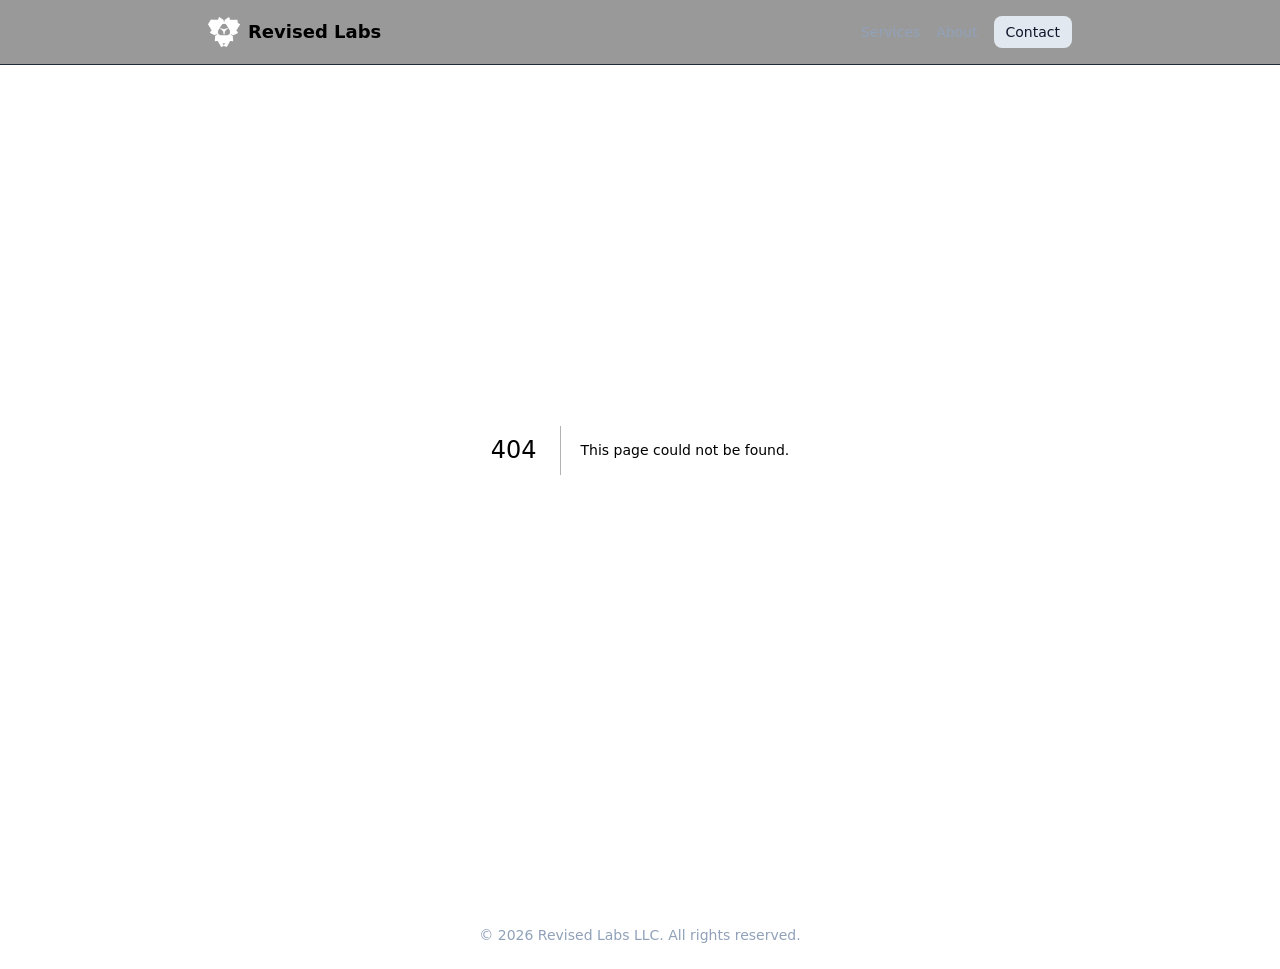
==== commit 87610b90: "updated copyright" ====
--- a/404/index.html
+++ b/404/index.html
@@ -1 +1 @@
-<!DOCTYPE html><!--VBgOIwMroVGfZwz7dorbr--><html lang="en"><head><meta charSet="utf-8"/><meta name="viewport" content="width=device-width, initial-scale=1"/><link rel="preload" as="image" href="/revised_labs.png"/><link rel="stylesheet" href="/_next/static/chunks/b23eba26e3c3e248.css" data-precedence="next"/><link rel="preload" as="script" fetchPriority="low" href="/_next/static/chunks/e763ede94ab64db8.js"/><script src="/_next/static/chunks/aa0a7c5c022cbeb9.js" async=""></script><script src="/_next/static/chunks/d4b4a1ad90e2acdb.js" async=""></script><script src="/_next/static/chunks/0122bb27ffb6a1be.js" async=""></script><script src="/_next/static/chunks/turbopack-5ea8265640cfc899.js" async=""></script><script src="/_next/static/chunks/62719e72f26ec309.js" async=""></script><script src="/_next/static/chunks/ff1a16fafef87110.js" async=""></script><script src="/_next/static/chunks/7340adf74ff47ec0.js" async=""></script><title>404: This page could not be found.</title><meta name="robots" content="noindex"/><meta name="next-size-adjust" content=""/><title>Revised Labs LLC</title><meta name="description" content="Revised Labs LLC provides consulting in infrastructure, systems, and software engineering."/><link rel="icon" href="/favicon.ico?favicon.9a1964d8.ico" sizes="48x46" type="image/x-icon"/><script src="/_next/static/chunks/a6dad97d9634a72d.js" noModule=""></script></head><body class="geist_a71539c9-module__T19VSG__variable geist_mono_8d43a2aa-module__8Li5zG__variable min-h-screen flex flex-col antialiased dark"><div hidden=""><!--$--><!--/$--></div><header class="fixed w-full top-0 z-50 border-b border-gray-200 dark:border-gray-800 bg-white/80 dark:bg-black/40 backdrop-blur"><div class="max-w-4xl mx-auto flex h-16 items-center justify-between px-4"><a class="flex items-center gap-2 font-semibold text-lg" href="/"><img alt="Revised Labs Logo" width="32" height="32" decoding="async" data-nimg="1" style="color:transparent" src="/revised_labs.png"/><span>Revised Labs</span></a><nav class="flex items-center gap-4"><a class="text-sm text-muted-foreground" href="/services/">Services</a><a class="text-sm text-muted-foreground" href="/about/">About</a><a href="/contact/"><button data-slot="button" data-variant="default" data-size="sm" class="inline-flex items-center justify-center whitespace-nowrap text-sm font-medium transition-all disabled:pointer-events-none disabled:opacity-50 [&amp;_svg]:pointer-events-none [&amp;_svg:not([class*=&#x27;size-&#x27;])]:size-4 shrink-0 [&amp;_svg]:shrink-0 outline-none focus-visible:border-ring focus-visible:ring-ring/50 focus-visible:ring-[3px] aria-invalid:ring-destructive/20 dark:aria-invalid:ring-destructive/40 aria-invalid:border-destructive bg-primary text-primary-foreground hover:bg-primary/90 h-8 rounded-md gap-1.5 px-3 has-[&gt;svg]:px-2.5">Contact</button></a></nav></div></header><main class="flex-1"><div style="font-family:system-ui,&quot;Segoe UI&quot;,Roboto,Helvetica,Arial,sans-serif,&quot;Apple Color Emoji&quot;,&quot;Segoe UI Emoji&quot;;height:100vh;text-align:center;display:flex;flex-direction:column;align-items:center;justify-content:center"><div><style>body{color:#000;background:#fff;margin:0}.next-error-h1{border-right:1px solid rgba(0,0,0,.3)}@media (prefers-color-scheme:dark){body{color:#fff;background:#000}.next-error-h1{border-right:1px solid rgba(255,255,255,.3)}}</style><h1 class="next-error-h1" style="display:inline-block;margin:0 20px 0 0;padding:0 23px 0 0;font-size:24px;font-weight:500;vertical-align:top;line-height:49px">404</h1><div style="display:inline-block"><h2 style="font-size:14px;font-weight:400;line-height:49px;margin:0">This page could not be found.</h2></div></div></div><!--$--><!--/$--></main><footer class="w-full border-t py-6"><div class="container mx-auto px-4 text-center text-sm text-muted-foreground">© <!-- -->2025<!-- --> Revised Labs LLC. All rights reserved.</div></footer><section aria-label="Notifications alt+T" tabindex="-1" aria-live="polite" aria-relevant="additions text" aria-atomic="false"></section><script src="/_next/static/chunks/e763ede94ab64db8.js" id="_R_" async=""></script><script>(self.__next_f=self.__next_f||[]).push([0])</script><script>self.__next_f.push([1,"1:\"$Sreact.fragment\"\n2:I[22016,[\"/_next/static/chunks/62719e72f26ec309.js\"],\"\"]\n3:I[5500,[\"/_next/static/chunks/62719e72f26ec309.js\"],\"Image\"]\n4:I[39756,[\"/_next/static/chunks/ff1a16fafef87110.js\",\"/_next/static/chunks/7340adf74ff47ec0.js\"],\"default\"]\n5:I[37457,[\"/_next/static/chunks/ff1a16fafef87110.js\",\"/_next/static/chunks/7340adf74ff47ec0.js\"],\"default\"]\n6:I[13354,[\"/_next/static/chunks/62719e72f26ec309.js\"],\"Toaster\"]\nb:I[68027,[\"/_next/static/chunks/ff1a16fafef87110.js\",\"/_next/static/chunks/7340adf74ff47ec0.js\"],\"default\"]\n:HL[\"/_next/static/chunks/b23eba26e3c3e248.css\",\"style\"]\n"])</script><script>self.__next_f.push([1,"0:{\"P\":null,\"b\":\"VBgOIwMroVGfZwz7dorbr\",\"c\":[\"\",\"_not-found\",\"\"],\"q\":\"\",\"i\":false,\"f\":[[[\"\",{\"children\":[\"/_not-found\",{\"children\":[\"__PAGE__\",{}]}]},\"$undefined\",\"$undefined\",true],[[\"$\",\"$1\",\"c\",{\"children\":[[[\"$\",\"link\",\"0\",{\"rel\":\"stylesheet\",\"href\":\"/_next/static/chunks/b23eba26e3c3e248.css\",\"precedence\":\"next\",\"crossOrigin\":\"$undefined\",\"nonce\":\"$undefined\"}],[\"$\",\"script\",\"script-0\",{\"src\":\"/_next/static/chunks/62719e72f26ec309.js\",\"async\":true,\"nonce\":\"$undefined\"}]],[\"$\",\"html\",null,{\"lang\":\"en\",\"children\":[\"$\",\"body\",null,{\"className\":\"geist_a71539c9-module__T19VSG__variable geist_mono_8d43a2aa-module__8Li5zG__variable min-h-screen flex flex-col antialiased dark\",\"children\":[[\"$\",\"header\",null,{\"className\":\"fixed w-full top-0 z-50 border-b border-gray-200 dark:border-gray-800 bg-white/80 dark:bg-black/40 backdrop-blur\",\"children\":[\"$\",\"div\",null,{\"className\":\"max-w-4xl mx-auto flex h-16 items-center justify-between px-4\",\"children\":[[\"$\",\"$L2\",null,{\"href\":\"/\",\"className\":\"flex items-center gap-2 font-semibold text-lg\",\"children\":[[\"$\",\"$L3\",null,{\"src\":\"/revised_labs.png\",\"alt\":\"Revised Labs Logo\",\"width\":32,\"height\":32,\"priority\":true}],[\"$\",\"span\",null,{\"children\":\"Revised Labs\"}]]}],[\"$\",\"nav\",null,{\"className\":\"flex items-center gap-4\",\"children\":[[\"$\",\"$L2\",null,{\"href\":\"/services\",\"className\":\"text-sm text-muted-foreground\",\"children\":\"Services\"}],[\"$\",\"$L2\",null,{\"href\":\"/about\",\"className\":\"text-sm text-muted-foreground\",\"children\":\"About\"}],[\"$\",\"$L2\",null,{\"href\":\"/contact\",\"children\":[\"$\",\"button\",null,{\"data-slot\":\"button\",\"data-variant\":\"default\",\"data-size\":\"sm\",\"className\":\"inline-flex items-center justify-center whitespace-nowrap text-sm font-medium transition-all disabled:pointer-events-none disabled:opacity-50 [\u0026_svg]:pointer-events-none [\u0026_svg:not([class*='size-'])]:size-4 shrink-0 [\u0026_svg]:shrink-0 outline-none focus-visible:border-ring focus-visible:ring-ring/50 focus-visible:ring-[3px] aria-invalid:ring-destructive/20 dark:aria-invalid:ring-destructive/40 aria-invalid:border-destructive bg-primary text-primary-foreground hover:bg-primary/90 h-8 rounded-md gap-1.5 px-3 has-[\u003esvg]:px-2.5\",\"children\":\"Contact\"}]}]]}]]}]}],[\"$\",\"main\",null,{\"className\":\"flex-1\",\"children\":[\"$\",\"$L4\",null,{\"parallelRouterKey\":\"children\",\"error\":\"$undefined\",\"errorStyles\":\"$undefined\",\"errorScripts\":\"$undefined\",\"template\":[\"$\",\"$L5\",null,{}],\"templateStyles\":\"$undefined\",\"templateScripts\":\"$undefined\",\"notFound\":[[[\"$\",\"title\",null,{\"children\":\"404: This page could not be found.\"}],[\"$\",\"div\",null,{\"style\":{\"fontFamily\":\"system-ui,\\\"Segoe UI\\\",Roboto,Helvetica,Arial,sans-serif,\\\"Apple Color Emoji\\\",\\\"Segoe UI Emoji\\\"\",\"height\":\"100vh\",\"textAlign\":\"center\",\"display\":\"flex\",\"flexDirection\":\"column\",\"alignItems\":\"center\",\"justifyContent\":\"center\"},\"children\":[\"$\",\"div\",null,{\"children\":[[\"$\",\"style\",null,{\"dangerouslySetInnerHTML\":{\"__html\":\"body{color:#000;background:#fff;margin:0}.next-error-h1{border-right:1px solid rgba(0,0,0,.3)}@media (prefers-color-scheme:dark){body{color:#fff;background:#000}.next-error-h1{border-right:1px solid rgba(255,255,255,.3)}}\"}}],[\"$\",\"h1\",null,{\"className\":\"next-error-h1\",\"style\":{\"display\":\"inline-block\",\"margin\":\"0 20px 0 0\",\"padding\":\"0 23px 0 0\",\"fontSize\":24,\"fontWeight\":500,\"verticalAlign\":\"top\",\"lineHeight\":\"49px\"},\"children\":404}],[\"$\",\"div\",null,{\"style\":{\"display\":\"inline-block\"},\"children\":[\"$\",\"h2\",null,{\"style\":{\"fontSize\":14,\"fontWeight\":400,\"lineHeight\":\"49px\",\"margin\":0},\"children\":\"This page could not be found.\"}]}]]}]}]],[]],\"forbidden\":\"$undefined\",\"unauthorized\":\"$undefined\"}]}],[\"$\",\"footer\",null,{\"className\":\"w-full border-t py-6\",\"children\":[\"$\",\"div\",null,{\"className\":\"container mx-auto px-4 text-center text-sm text-muted-foreground\",\"children\":[\"© \",2025,\" Revised Labs LLC. All rights reserved.\"]}]}],[\"$\",\"$L6\",null,{\"position\":\"top-center\"}]]}]}]]}],{\"children\":[[\"$\",\"$1\",\"c\",{\"children\":[null,[\"$\",\"$L4\",null,{\"parallelRouterKey\":\"children\",\"error\":\"$undefined\",\"errorStyles\":\"$undefined\",\"errorScripts\":\"$undefined\",\"template\":[\"$\",\"$L5\",null,{}],\"templateStyles\":\"$undefined\",\"templateScripts\":\"$undefined\",\"notFound\":\"$undefined\",\"forbidden\":\"$undefined\",\"unauthorized\":\"$undefined\"}]]}],{\"children\":[[\"$\",\"$1\",\"c\",{\"children\":[[[\"$\",\"title\",null,{\"children\":\"404: This page could not be found.\"}],[\"$\",\"div\",null,{\"style\":\"$0:f:0:1:0:props:children:1:props:children:props:children:1:props:children:props:notFound:0:1:props:style\",\"children\":[\"$\",\"div\",null,{\"children\":[[\"$\",\"style\",null,{\"dangerouslySetInnerHTML\":{\"__html\":\"body{color:#000;background:#fff;margin:0}.next-error-h1{border-right:1px solid rgba(0,0,0,.3)}@media (prefers-color-scheme:dark){body{color:#fff;background:#000}.next-error-h1{border-right:1px solid rgba(255,255,255,.3)}}\"}}],\"$L7\",\"$L8\"]}]}]],null,\"$L9\"]}],{},null,false,false]},null,false,false]},null,false,false],\"$La\",false]],\"m\":\"$undefined\",\"G\":[\"$b\",\"$undefined\"],\"S\":true}\n"])</script><script>self.__next_f.push([1,"c:I[97367,[\"/_next/static/chunks/ff1a16fafef87110.js\",\"/_next/static/chunks/7340adf74ff47ec0.js\"],\"OutletBoundary\"]\nd:\"$Sreact.suspense\"\nf:I[97367,[\"/_next/static/chunks/ff1a16fafef87110.js\",\"/_next/static/chunks/7340adf74ff47ec0.js\"],\"ViewportBoundary\"]\n11:I[97367,[\"/_next/static/chunks/ff1a16fafef87110.js\",\"/_next/static/chunks/7340adf74ff47ec0.js\"],\"MetadataBoundary\"]\n7:[\"$\",\"h1\",null,{\"className\":\"next-error-h1\",\"style\":\"$0:f:0:1:0:props:children:1:props:children:props:children:1:props:children:props:notFound:0:1:props:children:props:children:1:props:style\",\"children\":404}]\n8:[\"$\",\"div\",null,{\"style\":\"$0:f:0:1:0:props:children:1:props:children:props:children:1:props:children:props:notFound:0:1:props:children:props:children:2:props:style\",\"children\":[\"$\",\"h2\",null,{\"style\":\"$0:f:0:1:0:props:children:1:props:children:props:children:1:props:children:props:notFound:0:1:props:children:props:children:2:props:children:props:style\",\"children\":\"This page could not be found.\"}]}]\n9:[\"$\",\"$Lc\",null,{\"children\":[\"$\",\"$d\",null,{\"name\":\"Next.MetadataOutlet\",\"children\":\"$@e\"}]}]\na:[\"$\",\"$1\",\"h\",{\"children\":[[\"$\",\"meta\",null,{\"name\":\"robots\",\"content\":\"noindex\"}],[\"$\",\"$Lf\",null,{\"children\":\"$L10\"}],[\"$\",\"div\",null,{\"hidden\":true,\"children\":[\"$\",\"$L11\",null,{\"children\":[\"$\",\"$d\",null,{\"name\":\"Next.Metadata\",\"children\":\"$L12\"}]}]}],[\"$\",\"meta\",null,{\"name\":\"next-size-adjust\",\"content\":\"\"}]]}]\n"])</script><script>self.__next_f.push([1,"10:[[\"$\",\"meta\",\"0\",{\"charSet\":\"utf-8\"}],[\"$\",\"meta\",\"1\",{\"name\":\"viewport\",\"content\":\"width=device-width, initial-scale=1\"}]]\n"])</script><script>self.__next_f.push([1,"13:I[27201,[\"/_next/static/chunks/ff1a16fafef87110.js\",\"/_next/static/chunks/7340adf74ff47ec0.js\"],\"IconMark\"]\ne:null\n12:[[\"$\",\"title\",\"0\",{\"children\":\"Revised Labs LLC\"}],[\"$\",\"meta\",\"1\",{\"name\":\"description\",\"content\":\"Revised Labs LLC provides consulting in infrastructure, systems, and software engineering.\"}],[\"$\",\"link\",\"2\",{\"rel\":\"icon\",\"href\":\"/favicon.ico?favicon.9a1964d8.ico\",\"sizes\":\"48x46\",\"type\":\"image/x-icon\"}],[\"$\",\"$L13\",\"3\",{}]]\n"])</script></body></html>+<!DOCTYPE html><!--KlMUzIXFXB7qTnHi_C3JT--><html lang="en"><head><meta charSet="utf-8"/><meta name="viewport" content="width=device-width, initial-scale=1"/><link rel="preload" as="image" href="/revised_labs.png"/><link rel="stylesheet" href="/_next/static/chunks/b23eba26e3c3e248.css" data-precedence="next"/><link rel="preload" as="script" fetchPriority="low" href="/_next/static/chunks/e763ede94ab64db8.js"/><script src="/_next/static/chunks/aa0a7c5c022cbeb9.js" async=""></script><script src="/_next/static/chunks/d4b4a1ad90e2acdb.js" async=""></script><script src="/_next/static/chunks/0122bb27ffb6a1be.js" async=""></script><script src="/_next/static/chunks/turbopack-5ea8265640cfc899.js" async=""></script><script src="/_next/static/chunks/62719e72f26ec309.js" async=""></script><script src="/_next/static/chunks/ff1a16fafef87110.js" async=""></script><script src="/_next/static/chunks/7340adf74ff47ec0.js" async=""></script><title>404: This page could not be found.</title><meta name="robots" content="noindex"/><meta name="next-size-adjust" content=""/><title>Revised Labs LLC</title><meta name="description" content="Revised Labs LLC provides consulting in infrastructure, systems, and software engineering."/><link rel="icon" href="/favicon.ico?favicon.9a1964d8.ico" sizes="48x46" type="image/x-icon"/><script src="/_next/static/chunks/a6dad97d9634a72d.js" noModule=""></script></head><body class="geist_a71539c9-module__T19VSG__variable geist_mono_8d43a2aa-module__8Li5zG__variable min-h-screen flex flex-col antialiased dark"><div hidden=""><!--$--><!--/$--></div><header class="fixed w-full top-0 z-50 border-b border-gray-200 dark:border-gray-800 bg-white/80 dark:bg-black/40 backdrop-blur"><div class="max-w-4xl mx-auto flex h-16 items-center justify-between px-4"><a class="flex items-center gap-2 font-semibold text-lg" href="/"><img alt="Revised Labs Logo" width="32" height="32" decoding="async" data-nimg="1" style="color:transparent" src="/revised_labs.png"/><span>Revised Labs</span></a><nav class="flex items-center gap-4"><a class="text-sm text-muted-foreground" href="/services/">Services</a><a class="text-sm text-muted-foreground" href="/about/">About</a><a href="/contact/"><button data-slot="button" data-variant="default" data-size="sm" class="inline-flex items-center justify-center whitespace-nowrap text-sm font-medium transition-all disabled:pointer-events-none disabled:opacity-50 [&amp;_svg]:pointer-events-none [&amp;_svg:not([class*=&#x27;size-&#x27;])]:size-4 shrink-0 [&amp;_svg]:shrink-0 outline-none focus-visible:border-ring focus-visible:ring-ring/50 focus-visible:ring-[3px] aria-invalid:ring-destructive/20 dark:aria-invalid:ring-destructive/40 aria-invalid:border-destructive bg-primary text-primary-foreground hover:bg-primary/90 h-8 rounded-md gap-1.5 px-3 has-[&gt;svg]:px-2.5">Contact</button></a></nav></div></header><main class="flex-1"><div style="font-family:system-ui,&quot;Segoe UI&quot;,Roboto,Helvetica,Arial,sans-serif,&quot;Apple Color Emoji&quot;,&quot;Segoe UI Emoji&quot;;height:100vh;text-align:center;display:flex;flex-direction:column;align-items:center;justify-content:center"><div><style>body{color:#000;background:#fff;margin:0}.next-error-h1{border-right:1px solid rgba(0,0,0,.3)}@media (prefers-color-scheme:dark){body{color:#fff;background:#000}.next-error-h1{border-right:1px solid rgba(255,255,255,.3)}}</style><h1 class="next-error-h1" style="display:inline-block;margin:0 20px 0 0;padding:0 23px 0 0;font-size:24px;font-weight:500;vertical-align:top;line-height:49px">404</h1><div style="display:inline-block"><h2 style="font-size:14px;font-weight:400;line-height:49px;margin:0">This page could not be found.</h2></div></div></div><!--$--><!--/$--></main><footer class="w-full border-t py-6"><div class="container mx-auto px-4 text-center text-sm text-muted-foreground">© <!-- -->2026<!-- --> Revised Labs LLC. All rights reserved.</div></footer><section aria-label="Notifications alt+T" tabindex="-1" aria-live="polite" aria-relevant="additions text" aria-atomic="false"></section><script src="/_next/static/chunks/e763ede94ab64db8.js" id="_R_" async=""></script><script>(self.__next_f=self.__next_f||[]).push([0])</script><script>self.__next_f.push([1,"1:\"$Sreact.fragment\"\n2:I[22016,[\"/_next/static/chunks/62719e72f26ec309.js\"],\"\"]\n3:I[5500,[\"/_next/static/chunks/62719e72f26ec309.js\"],\"Image\"]\n4:I[39756,[\"/_next/static/chunks/ff1a16fafef87110.js\",\"/_next/static/chunks/7340adf74ff47ec0.js\"],\"default\"]\n5:I[37457,[\"/_next/static/chunks/ff1a16fafef87110.js\",\"/_next/static/chunks/7340adf74ff47ec0.js\"],\"default\"]\n6:I[13354,[\"/_next/static/chunks/62719e72f26ec309.js\"],\"Toaster\"]\nb:I[68027,[\"/_next/static/chunks/ff1a16fafef87110.js\",\"/_next/static/chunks/7340adf74ff47ec0.js\"],\"default\"]\n:HL[\"/_next/static/chunks/b23eba26e3c3e248.css\",\"style\"]\n"])</script><script>self.__next_f.push([1,"0:{\"P\":null,\"b\":\"KlMUzIXFXB7qTnHi_C3JT\",\"c\":[\"\",\"_not-found\",\"\"],\"q\":\"\",\"i\":false,\"f\":[[[\"\",{\"children\":[\"/_not-found\",{\"children\":[\"__PAGE__\",{}]}]},\"$undefined\",\"$undefined\",true],[[\"$\",\"$1\",\"c\",{\"children\":[[[\"$\",\"link\",\"0\",{\"rel\":\"stylesheet\",\"href\":\"/_next/static/chunks/b23eba26e3c3e248.css\",\"precedence\":\"next\",\"crossOrigin\":\"$undefined\",\"nonce\":\"$undefined\"}],[\"$\",\"script\",\"script-0\",{\"src\":\"/_next/static/chunks/62719e72f26ec309.js\",\"async\":true,\"nonce\":\"$undefined\"}]],[\"$\",\"html\",null,{\"lang\":\"en\",\"children\":[\"$\",\"body\",null,{\"className\":\"geist_a71539c9-module__T19VSG__variable geist_mono_8d43a2aa-module__8Li5zG__variable min-h-screen flex flex-col antialiased dark\",\"children\":[[\"$\",\"header\",null,{\"className\":\"fixed w-full top-0 z-50 border-b border-gray-200 dark:border-gray-800 bg-white/80 dark:bg-black/40 backdrop-blur\",\"children\":[\"$\",\"div\",null,{\"className\":\"max-w-4xl mx-auto flex h-16 items-center justify-between px-4\",\"children\":[[\"$\",\"$L2\",null,{\"href\":\"/\",\"className\":\"flex items-center gap-2 font-semibold text-lg\",\"children\":[[\"$\",\"$L3\",null,{\"src\":\"/revised_labs.png\",\"alt\":\"Revised Labs Logo\",\"width\":32,\"height\":32,\"priority\":true}],[\"$\",\"span\",null,{\"children\":\"Revised Labs\"}]]}],[\"$\",\"nav\",null,{\"className\":\"flex items-center gap-4\",\"children\":[[\"$\",\"$L2\",null,{\"href\":\"/services\",\"className\":\"text-sm text-muted-foreground\",\"children\":\"Services\"}],[\"$\",\"$L2\",null,{\"href\":\"/about\",\"className\":\"text-sm text-muted-foreground\",\"children\":\"About\"}],[\"$\",\"$L2\",null,{\"href\":\"/contact\",\"children\":[\"$\",\"button\",null,{\"data-slot\":\"button\",\"data-variant\":\"default\",\"data-size\":\"sm\",\"className\":\"inline-flex items-center justify-center whitespace-nowrap text-sm font-medium transition-all disabled:pointer-events-none disabled:opacity-50 [\u0026_svg]:pointer-events-none [\u0026_svg:not([class*='size-'])]:size-4 shrink-0 [\u0026_svg]:shrink-0 outline-none focus-visible:border-ring focus-visible:ring-ring/50 focus-visible:ring-[3px] aria-invalid:ring-destructive/20 dark:aria-invalid:ring-destructive/40 aria-invalid:border-destructive bg-primary text-primary-foreground hover:bg-primary/90 h-8 rounded-md gap-1.5 px-3 has-[\u003esvg]:px-2.5\",\"children\":\"Contact\"}]}]]}]]}]}],[\"$\",\"main\",null,{\"className\":\"flex-1\",\"children\":[\"$\",\"$L4\",null,{\"parallelRouterKey\":\"children\",\"error\":\"$undefined\",\"errorStyles\":\"$undefined\",\"errorScripts\":\"$undefined\",\"template\":[\"$\",\"$L5\",null,{}],\"templateStyles\":\"$undefined\",\"templateScripts\":\"$undefined\",\"notFound\":[[[\"$\",\"title\",null,{\"children\":\"404: This page could not be found.\"}],[\"$\",\"div\",null,{\"style\":{\"fontFamily\":\"system-ui,\\\"Segoe UI\\\",Roboto,Helvetica,Arial,sans-serif,\\\"Apple Color Emoji\\\",\\\"Segoe UI Emoji\\\"\",\"height\":\"100vh\",\"textAlign\":\"center\",\"display\":\"flex\",\"flexDirection\":\"column\",\"alignItems\":\"center\",\"justifyContent\":\"center\"},\"children\":[\"$\",\"div\",null,{\"children\":[[\"$\",\"style\",null,{\"dangerouslySetInnerHTML\":{\"__html\":\"body{color:#000;background:#fff;margin:0}.next-error-h1{border-right:1px solid rgba(0,0,0,.3)}@media (prefers-color-scheme:dark){body{color:#fff;background:#000}.next-error-h1{border-right:1px solid rgba(255,255,255,.3)}}\"}}],[\"$\",\"h1\",null,{\"className\":\"next-error-h1\",\"style\":{\"display\":\"inline-block\",\"margin\":\"0 20px 0 0\",\"padding\":\"0 23px 0 0\",\"fontSize\":24,\"fontWeight\":500,\"verticalAlign\":\"top\",\"lineHeight\":\"49px\"},\"children\":404}],[\"$\",\"div\",null,{\"style\":{\"display\":\"inline-block\"},\"children\":[\"$\",\"h2\",null,{\"style\":{\"fontSize\":14,\"fontWeight\":400,\"lineHeight\":\"49px\",\"margin\":0},\"children\":\"This page could not be found.\"}]}]]}]}]],[]],\"forbidden\":\"$undefined\",\"unauthorized\":\"$undefined\"}]}],[\"$\",\"footer\",null,{\"className\":\"w-full border-t py-6\",\"children\":[\"$\",\"div\",null,{\"className\":\"container mx-auto px-4 text-center text-sm text-muted-foreground\",\"children\":[\"© \",2026,\" Revised Labs LLC. All rights reserved.\"]}]}],[\"$\",\"$L6\",null,{\"position\":\"top-center\"}]]}]}]]}],{\"children\":[[\"$\",\"$1\",\"c\",{\"children\":[null,[\"$\",\"$L4\",null,{\"parallelRouterKey\":\"children\",\"error\":\"$undefined\",\"errorStyles\":\"$undefined\",\"errorScripts\":\"$undefined\",\"template\":[\"$\",\"$L5\",null,{}],\"templateStyles\":\"$undefined\",\"templateScripts\":\"$undefined\",\"notFound\":\"$undefined\",\"forbidden\":\"$undefined\",\"unauthorized\":\"$undefined\"}]]}],{\"children\":[[\"$\",\"$1\",\"c\",{\"children\":[[[\"$\",\"title\",null,{\"children\":\"404: This page could not be found.\"}],[\"$\",\"div\",null,{\"style\":\"$0:f:0:1:0:props:children:1:props:children:props:children:1:props:children:props:notFound:0:1:props:style\",\"children\":[\"$\",\"div\",null,{\"children\":[[\"$\",\"style\",null,{\"dangerouslySetInnerHTML\":{\"__html\":\"body{color:#000;background:#fff;margin:0}.next-error-h1{border-right:1px solid rgba(0,0,0,.3)}@media (prefers-color-scheme:dark){body{color:#fff;background:#000}.next-error-h1{border-right:1px solid rgba(255,255,255,.3)}}\"}}],\"$L7\",\"$L8\"]}]}]],null,\"$L9\"]}],{},null,false,false]},null,false,false]},null,false,false],\"$La\",false]],\"m\":\"$undefined\",\"G\":[\"$b\",\"$undefined\"],\"S\":true}\n"])</script><script>self.__next_f.push([1,"c:I[97367,[\"/_next/static/chunks/ff1a16fafef87110.js\",\"/_next/static/chunks/7340adf74ff47ec0.js\"],\"OutletBoundary\"]\nd:\"$Sreact.suspense\"\nf:I[97367,[\"/_next/static/chunks/ff1a16fafef87110.js\",\"/_next/static/chunks/7340adf74ff47ec0.js\"],\"ViewportBoundary\"]\n11:I[97367,[\"/_next/static/chunks/ff1a16fafef87110.js\",\"/_next/static/chunks/7340adf74ff47ec0.js\"],\"MetadataBoundary\"]\n7:[\"$\",\"h1\",null,{\"className\":\"next-error-h1\",\"style\":\"$0:f:0:1:0:props:children:1:props:children:props:children:1:props:children:props:notFound:0:1:props:children:props:children:1:props:style\",\"children\":404}]\n8:[\"$\",\"div\",null,{\"style\":\"$0:f:0:1:0:props:children:1:props:children:props:children:1:props:children:props:notFound:0:1:props:children:props:children:2:props:style\",\"children\":[\"$\",\"h2\",null,{\"style\":\"$0:f:0:1:0:props:children:1:props:children:props:children:1:props:children:props:notFound:0:1:props:children:props:children:2:props:children:props:style\",\"children\":\"This page could not be found.\"}]}]\n9:[\"$\",\"$Lc\",null,{\"children\":[\"$\",\"$d\",null,{\"name\":\"Next.MetadataOutlet\",\"children\":\"$@e\"}]}]\na:[\"$\",\"$1\",\"h\",{\"children\":[[\"$\",\"meta\",null,{\"name\":\"robots\",\"content\":\"noindex\"}],[\"$\",\"$Lf\",null,{\"children\":\"$L10\"}],[\"$\",\"div\",null,{\"hidden\":true,\"children\":[\"$\",\"$L11\",null,{\"children\":[\"$\",\"$d\",null,{\"name\":\"Next.Metadata\",\"children\":\"$L12\"}]}]}],[\"$\",\"meta\",null,{\"name\":\"next-size-adjust\",\"content\":\"\"}]]}]\n"])</script><script>self.__next_f.push([1,"10:[[\"$\",\"meta\",\"0\",{\"charSet\":\"utf-8\"}],[\"$\",\"meta\",\"1\",{\"name\":\"viewport\",\"content\":\"width=device-width, initial-scale=1\"}]]\n"])</script><script>self.__next_f.push([1,"13:I[27201,[\"/_next/static/chunks/ff1a16fafef87110.js\",\"/_next/static/chunks/7340adf74ff47ec0.js\"],\"IconMark\"]\ne:null\n12:[[\"$\",\"title\",\"0\",{\"children\":\"Revised Labs LLC\"}],[\"$\",\"meta\",\"1\",{\"name\":\"description\",\"content\":\"Revised Labs LLC provides consulting in infrastructure, systems, and software engineering.\"}],[\"$\",\"link\",\"2\",{\"rel\":\"icon\",\"href\":\"/favicon.ico?favicon.9a1964d8.ico\",\"sizes\":\"48x46\",\"type\":\"image/x-icon\"}],[\"$\",\"$L13\",\"3\",{}]]\n"])</script></body></html>
